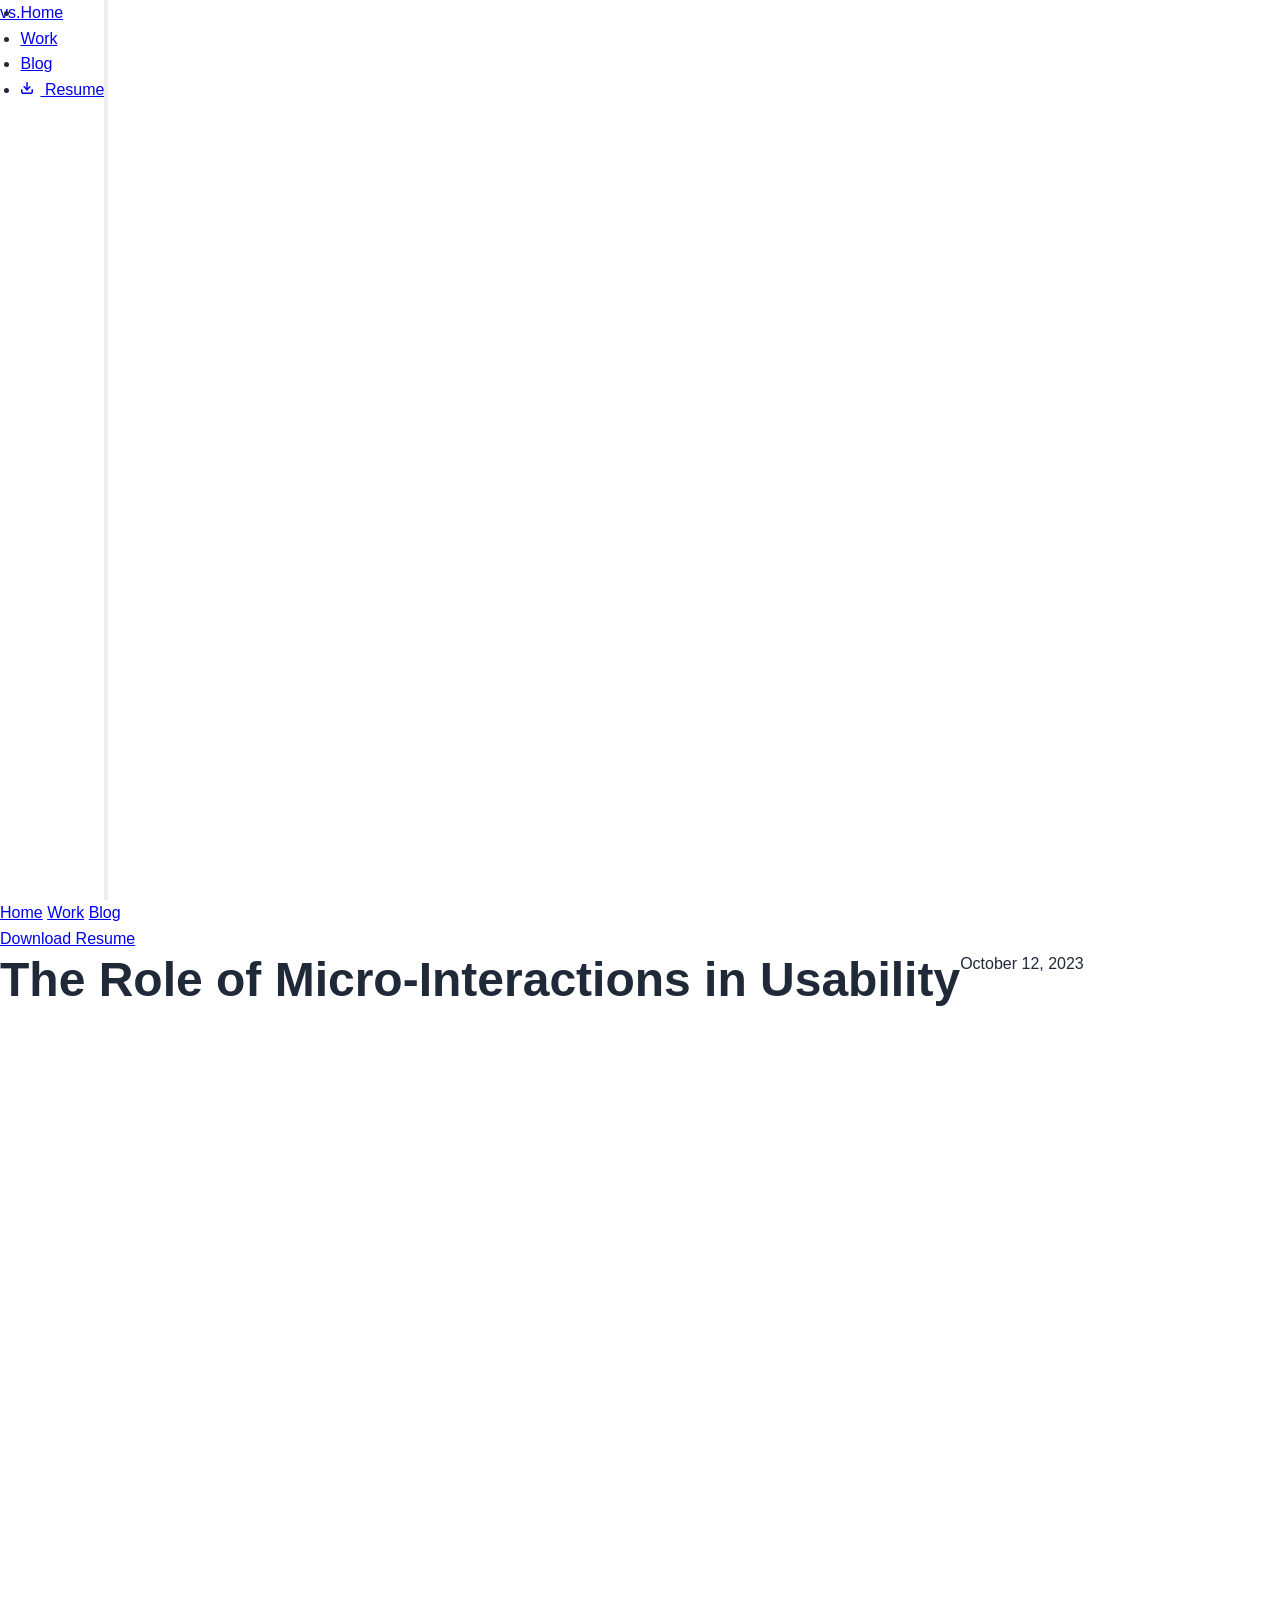
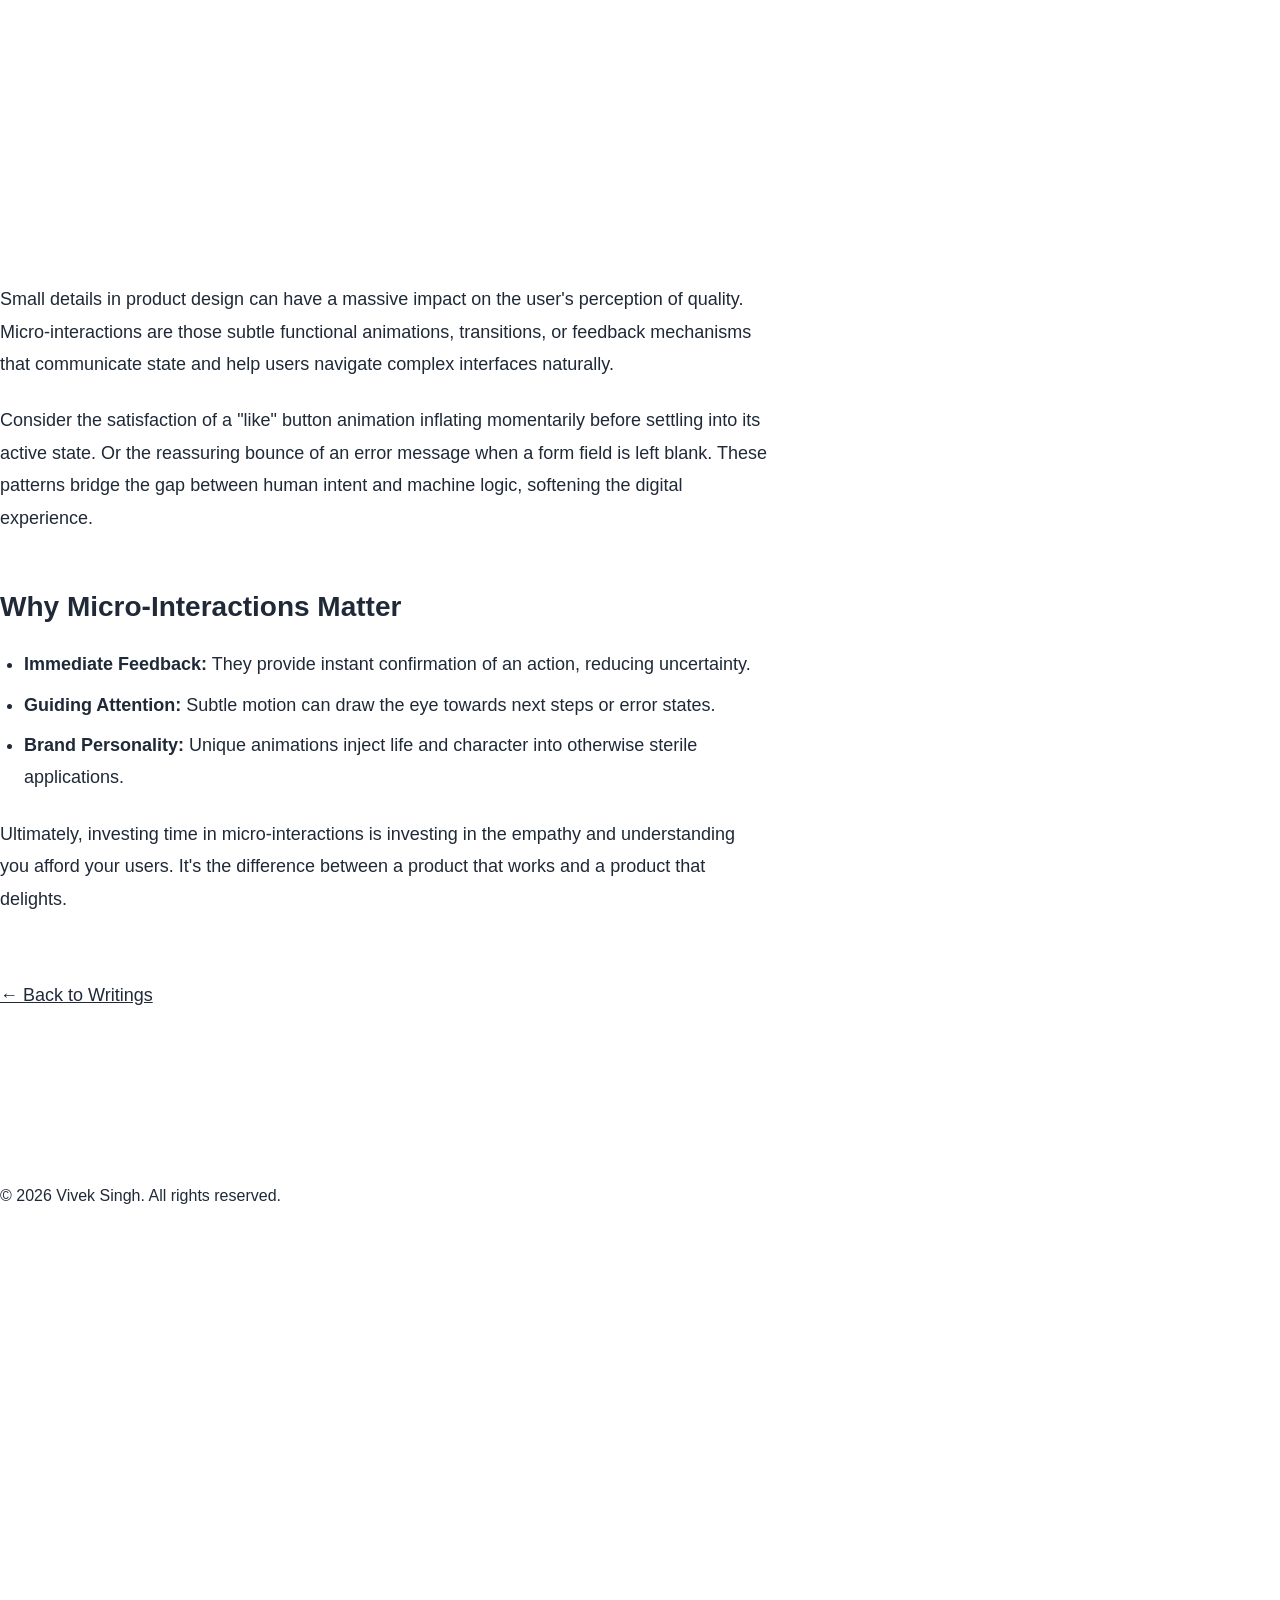
==== blog-1.html @ 64cba552 "Add files via upload" ====
<!DOCTYPE html>
<html lang="en">

<head>
    <meta charset="UTF-8" />
    <meta name="viewport" content="width=device-width, initial-scale=1.0" />
    <title>The Role of Micro-Interactions in Usability — Vivek Singh</title>
    <meta name="description" content="Small details in product design can have a massive impact." />

    <!-- Google Fonts -->
    <link rel="preconnect" href="https://fonts.googleapis.com" />
    <link rel="preconnect" href="https://fonts.gstatic.com" crossorigin />
    <link
        href="https://fonts.googleapis.com/css2?family=Inter:wght@400;500;600;700&family=Playfair+Display:wght@600;700&display=swap"
        rel="stylesheet" />

    <link rel="stylesheet" href="css/style.css" />
</head>

<body>

    <!-- ====================================================================
       NAVIGATION
  ===================================================================== -->
    <nav class="nav" id="main-nav">
        <div class="container nav__inner">
            <a href="index.html" class="nav__logo">vs.</a>
            <ul class="nav__links">
                <li><a href="index.html" class="nav__link">Home</a></li>
                <li><a href="work.html" class="nav__link">Work</a></li>
                <li><a href="blog.html" class="nav__link active">Blog</a></li>
                <li>
                    <a href="Vivek_Singh_Resume.pdf" download="Vivek_Singh_Resume.pdf" class="btn-primary nav__resume">
                        <svg xmlns="http://www.w3.org/2000/svg" width="14" height="14" viewBox="0 0 24 24" fill="none"
                            stroke="currentColor" stroke-width="2.5" stroke-linecap="round" stroke-linejoin="round"
                            style="margin-right: 6px;">
                            <path d="M21 15v4a2 2 0 0 1-2 2H5a2 2 0 0 1-2-2v-4" />
                            <polyline points="7 10 12 15 17 10" />
                            <line x1="12" y1="15" x2="12" y2="3" />
                        </svg>
                        Resume
                    </a>
                </li>
            </ul>

            <!-- Hamburger -->
            <button class="nav__hamburger" id="nav-hamburger">
                <span class="nav__hamburger-bar"></span>
                <span class="nav__hamburger-bar"></span>
                <span class="nav__hamburger-bar"></span>
            </button>
        </div>

        <!-- Mobile menu -->
        <div class="nav__mobile-menu" id="nav-mobile-menu">
            <a href="index.html" class="nav__mobile-link">Home</a>
            <a href="work.html" class="nav__mobile-link">Work</a>
            <a href="blog.html" class="nav__mobile-link">Blog</a>
            <div class="nav__mobile-resume">
                <a href="Vivek_Singh_Resume.pdf" download="Vivek_Singh_Resume.pdf" class="btn-primary nav__mobile-link"
                    style="justify-content:center;">
                    Download Resume
                </a>
            </div>
        </div>
    </nav>

    <!-- ====================================================================
       PAGE HEADER
  ===================================================================== -->
    <section class="section" style="padding-top: calc(var(--nav-height) + 10rem); padding-bottom: 2rem;">
        <div class="container">
            <h1 class="hero__name" style="font-size: 3rem; text-align: left; margin-bottom: 1rem; line-height: 1.2;">The
                Role of Micro-Interactions in Usability</h1>
            <p class="hero__tagline" style="text-align: left;">October 12, 2023</p>
        </div>
    </section>

    <!-- ====================================================================
       CONTENT
  ===================================================================== -->
    <section class="section" style="padding-top: 0;">
        <div class="container">
            <div style="max-width: 768px; color: var(--color-text-secondary); line-height: 1.8; font-size: 1.125rem;">
                <p style="margin-bottom: 1.5rem;">Small details in product design can have a massive impact on the
                    user's perception of quality. Micro-interactions are those subtle functional animations,
                    transitions, or feedback mechanisms that communicate state and help users navigate complex
                    interfaces naturally.</p>
                <p style="margin-bottom: 1.5rem;">Consider the satisfaction of a "like" button animation inflating
                    momentarily before settling into its active state. Or the reassuring bounce of an error message when
                    a form field is left blank. These patterns bridge the gap between human intent and machine logic,
                    softening the digital experience.</p>
                <h3
                    style="font-family: var(--font-serif); font-size: 1.75rem; color: var(--color-text-primary); margin-top: 3rem; margin-bottom: 1rem;">
                    Why Micro-Interactions Matter</h3>
                <ul style="list-style-type: disc; margin-left: 1.5rem; margin-bottom: 1.5rem;">
                    <li style="margin-bottom: 0.5rem;"><strong>Immediate Feedback:</strong> They provide instant
                        confirmation of an action, reducing uncertainty.</li>
                    <li style="margin-bottom: 0.5rem;"><strong>Guiding Attention:</strong> Subtle motion can draw the
                        eye towards next steps or error states.</li>
                    <li style="margin-bottom: 0.5rem;"><strong>Brand Personality:</strong> Unique animations inject life
                        and character into otherwise sterile applications.</li>
                </ul>
                <p>Ultimately, investing time in micro-interactions is investing in the empathy and understanding you
                    afford your users. It's the difference between a product that works and a product that delights.</p>
                <div style="margin-top: 4rem;">
                    <a href="blog.html" style="color: var(--color-accent); font-weight: 500;">&larr; Back to
                        Writings</a>
                </div>
            </div>
        </div>
    </section>

    <!-- ====================================================================
       FOOTER
  ===================================================================== -->
    <footer class="footer">
        <div class="container" style="text-align: center;">
            &copy; 2026 Vivek Singh. All rights reserved.
        </div>
    </footer>

    <script src="js/main.js"></script>
</body>

</html>
---- css/style.css ----
/* ============================================
   1. CSS RESET & BASE STYLES
   ============================================ */
* {
    margin: 0;
    padding: 0;
    box-sizing: border-box;
}

/* ============================================
   2. CSS VARIABLES
   ============================================ */
:root {
    --primary-blue: #126FCC;
    --bg-main: #E3E3E3;
    --bg-card: #FFFFFF;
    --text-primary: #1F2937;
    --text-secondary: #4B5563;
    --border-color: #126FCC;
    --shadow: rgba(0, 0, 0, 0.1);
    --shadow-hover: rgba(0, 0, 0, 0.15);
}

/* Dark Mode Variables */
html.dark-mode body {
    --primary-blue: #3B82F6;
    --bg-main: #111827;
    --bg-card: #1F2937;
    --text-primary: #F9FAFB;
    --text-secondary: #D1D5DB;
    --border-color: #3B82F6;
    --shadow: rgba(0, 0, 0, 0.3);
    --shadow-hover: rgba(0, 0, 0, 0.5);
}

/* ============================================
   3. BODY & CONTAINER
   ============================================ */
body {
    font-family: -apple-system, BlinkMacSystemFont, 'Segoe UI', Roboto, 'Helvetica Neue', Arial, sans-serif;
    line-height: 1.6;
    color: var(--text-primary);
    transition: background-color 0.3s ease, color 0.3s ease;
    overflow-x: hidden;
}

.container {
    display: flex;
    min-height: 100vh;
    width: 100%;
    overflow-x: hidden;
}

/* ============================================
   4. ANIMATIONS
   ============================================ */
@keyframes fadeInUp {
    from {
        opacity: 0;
        transform: translateY(30px);
    }

    to {
        opacity: 1;
        transform: translateY(0);
    }
}

@keyframes fadeIn {
    from {
        opacity: 0;
    }

    to {
        opacity: 1;
    }
}

@keyframes slideInLeft {
    from {
        opacity: 0;
        transform: translateX(-30px);
    }

    to {
        opacity: 1;
        transform: translateX(0);
    }
}

.animate-on-scroll {
    opacity: 0;
    animation: fadeInUp 0.6s ease-out forwards;
}

.animate-delay-1 {
    animation-delay: 0.1s;
}

.animate-delay-2 {
    animation-delay: 0.2s;
}

.animate-delay-3 {
    animation-delay: 0.3s;
}

.animate-delay-4 {
    animation-delay: 0.4s;
}

.animate-delay-5 {
    animation-delay: 0.5s;
}


/* ============================================
   5. SIDEBAR
   ============================================ */
.sidebar {
    width: 320px;
    background: var(--primary-blue);
    color: white;
    padding: 40px 30px;
    position: fixed;
    height: 100vh;
    overflow-y: auto;
    overflow-x: hidden;
    display: flex;
    flex-direction: column;
    align-items: center;
    transition: background-color 0.3s ease;
}

/* Custom scrollbar for sidebar */
.sidebar::-webkit-scrollbar {
    width: 8px;
}

.sidebar::-webkit-scrollbar-track {
    background: rgba(255, 255, 255, 0.1);
}

.sidebar::-webkit-scrollbar-thumb {
    background: rgba(255, 255, 255, 0.3);
    border-radius: 4px;
}

.sidebar::-webkit-scrollbar-thumb:hover {
    background: rgba(255, 255, 255, 0.5);
}


.sidebar h1 {
    font-size: 32px;
    margin-bottom: 5px;
    text-align: center;
    font-weight: 700;
    flex-shrink: 0;
}

.sidebar .tagline {
    text-align: center;
    font-size: 15px;
    opacity: 0.95;
    margin-bottom: 30px;
    background: rgba(255, 255, 255, 0.2);
    padding: 8px 16px;
    border-radius: 20px;
    font-weight: 500;
    flex-shrink: 0;
}

.profile-photo {
    width: 100%;
    max-width: 270px;
    min-height: 270px;
    height: auto;
    border-radius: 4px;
    margin-bottom: 25px;
    box-shadow: 0 8px 16px rgba(0, 0, 0, 0.2);
    overflow: hidden;
    background: transparent;
    flex-shrink: 0;
    transition: transform 0.3s ease, box-shadow 0.3s ease;
    cursor: pointer;
}

.profile-photo:hover {
    transform: translateY(-5px);
    box-shadow: 0 12px 24px rgba(0, 0, 0, 0.3);
}

.profile-photo img {
    width: 100%;
    height: 100%;
    display: block;
    object-fit: cover;
    background: transparent;
}

.profile-one-liner {
    margin-top: -10px;
    margin-bottom: 18px;
    text-align: center;
    font-size: 14px;
    line-height: 1.5;
    opacity: 0.95;
    padding: 0 10px;
}




.social-icons {
    display: flex;
    gap: 15px;
    margin-bottom: 30px;
    flex-shrink: 0;
}

.social-icon {
    width: 40px;
    height: 40px;
    background: rgba(255, 255, 255, 0.2);
    border-radius: 50%;
    display: flex;
    align-items: center;
    justify-content: center;
    color: white;
    text-decoration: none;
    font-size: 18px;
    transition: all 0.3s ease;
    border: 2px solid transparent;
}

.social-icon:hover {
    background: white;
    color: #7dd3fc;
    border-color: white;
    transform: translateY(-3px);
}

.about-section {
    margin-bottom: 30px;
    text-align: center;
}

.about-section h2 {
    font-size: 18px;
    margin-bottom: 12px;
    border-bottom: 2px solid rgba(255, 255, 255, 0.3);
    padding-bottom: 8px;
    display: inline-block;
}

.about-section p {
    font-size: 14px;
    line-height: 1.7;
    opacity: 0.95;
}

.sidebar-copyright {
    text-align: center;
    font-size: 11px;
    color: rgba(255, 255, 255, 0.6);
    margin-top: auto;
    padding: 20px 0 0 0;
    flex-shrink: 0;
}

.download-cv-btn {
    display: inline-flex;
    align-items: center;
    justify-content: center;
    gap: 6px;
    background: var(--primary-blue);
    color: white;
    padding: 8px 16px;
    border-radius: 6px;
    text-decoration: none;
    font-weight: 600;
    font-size: 13px;
    transition: all 0.3s ease;
    box-shadow: 0 2px 6px var(--shadow);
}

.download-cv-btn:hover {
    background: #55A0EB;
    transform: translateY(-1px);
    box-shadow: 0 3px 8px var(--shadow-hover);
}

.portfolio-btn {
    display: flex;
    align-items: center;
    justify-content: center;
    background: white;
    color: #126FCC;
    padding: 8px 16px;
    border-radius: 6px;
    text-decoration: none;
    font-weight: 600;
    font-size: 12px;
    box-shadow: 0 2px 8px rgba(0, 0, 0, 0.15);
    transition: all 0.3s ease;
    flex: 1;
    white-space: nowrap;
    line-height: 1;
}

.portfolio-btn:hover {
    transform: translateY(-2px);
    box-shadow: 0 4px 12px rgba(0, 0, 0, 0.25);
}

.secondary-btn {
    display: flex;
    align-items: center;
    justify-content: center;
    background: transparent;
    color: white;
    padding: 8px 16px;
    border-radius: 6px;
    text-decoration: none;
    font-weight: 600;
    font-size: 12px;
    border: 1.5px solid rgba(255, 255, 255, 0.4);
    transition: all 0.3s ease;
    flex: 1;
    white-space: nowrap;
    line-height: 1;
}

.secondary-btn:hover {
    background: rgba(255, 255, 255, 0.1);
    border-color: rgba(255, 255, 255, 0.6);
    transform: translateY(-2px);
}

.cta-buttons {
    display: flex;
    flex-direction: row;
    gap: 10px;
    width: 100%;
    margin-top: 10px;
    margin-bottom: 35px;
    flex-shrink: 0;
}

.download-icon {
    font-size: 16px;
}

/* ============================================
   6. THEME TOGGLE
   ============================================ */
.theme-toggle {
    position: absolute;
    top: 15px;
    right: 15px;
    width: 36px;
    height: 36px;
    background: rgba(255, 255, 255, 0.2);
    border: 2px solid rgba(255, 255, 255, 0.3);
    border-radius: 50%;
    cursor: pointer;
    display: flex;
    align-items: center;
    justify-content: center;
    box-shadow: 0 2px 8px rgba(0, 0, 0, 0.2);
    transition: all 0.3s ease;
    z-index: 1000;
}

.theme-toggle:hover {
    transform: scale(1.1) rotate(20deg);
    background: rgba(255, 255, 255, 0.3);
    box-shadow: 0 4px 12px rgba(0, 0, 0, 0.3);
}

.theme-toggle svg {
    width: 18px;
    height: 18px;
    fill: black;
    transition: fill 0.3s ease;
}

.theme-toggle .sun-icon {
    display: none;
}

.theme-toggle .moon-icon {
    display: block;
}

html.dark-mode body .theme-toggle .sun-icon {
    display: block;
}

html.dark-mode body .theme-toggle .moon-icon {
    display: none;
}

/* ============================================
   7. TOP NAVIGATION
   ============================================ */
.top-nav {
    position: fixed;
    top: 0;
    left: 0px;
    /* Full width by default */
    right: 0;
    height: 50px;
    background: var(--bg-card);
    box-shadow: 0 1px 4px var(--shadow);
    display: flex;
    align-items: center;
    justify-content: space-between;
    /* logo + links */
    padding: 0 60px;
    z-index: 100;
    transition: background-color 0.3s ease, box-shadow 0.3s ease;
}

/* Top nav adjustment for pages with sidebar (index.html only) */
body:has(.sidebar) .top-nav {
    left: 320px;
    justify-content: flex-end;
}

.top-nav-links {
    display: flex;
    gap: 25px;
    align-items: center;
}

.top-nav-link {
    color: var(--text-secondary);
    text-decoration: none;
    font-weight: 600;
    font-size: 13px;
    transition: color 0.3s ease;
    position: relative;
}

.top-nav-link:hover {
    color: var(--primary-blue);
}

.top-nav-link::after {
    content: '';
    position: absolute;
    bottom: -5px;
    left: 0;
    width: 0;
    height: 2px;
    background: var(--primary-blue);
    transition: width 0.3s ease;
}

.top-nav-link:hover::after {
    width: 100%;
}

.top-nav-link.active {
    color: var(--primary-blue);
}

.top-nav-link.active::after {
    width: 100%;
}

/* Top Nav Logo (for pages without sidebar) */
.top-nav-logo {
    font-size: 18px;
    font-weight: 700;
    color: var(--text-primary);
    text-decoration: none;
    transition: color 0.3s ease;
    order: -1;
    /* Ensure logo is first */
    display: flex;
    align-items: center;
    height: 100%;
}

.top-nav-logo:hover {
    color: var(--primary-blue);
}

/* ============================================
   8. HAMBURGER MENU
   ============================================ */
.hamburger-menu {
    display: none;
    flex-direction: column;
    gap: 5px;
    background: transparent;
    border: none;
    cursor: pointer;
    padding: 8px;
    z-index: 101;
}

.hamburger-menu span {
    width: 24px;
    height: 2px;
    background: var(--text-primary);
    transition: all 0.3s ease;
    border-radius: 2px;
}

.hamburger-menu.active span:nth-child(1) {
    transform: rotate(45deg) translate(7px, 7px);
}

.hamburger-menu.active span:nth-child(2) {
    opacity: 0;
}

.hamburger-menu.active span:nth-child(3) {
    transform: rotate(-45deg) translate(7px, -7px);
}

/* Theme Toggle Mobile - Hidden on Desktop, shown in mobile menu */
.theme-toggle-mobile {
    display: none;
}

/* ============================================
   9. MAIN CONTENT
   ============================================ */
.main-content {
    margin-left: 0;
    /* Default: no sidebar */
    flex: 1;
    padding: 50px 60px;
    padding-top: 100px;
    /* Account for top nav */
    background: var(--bg-main);
    transition: background-color 0.3s ease;
    width: 100%;
    max-width: 100%;
}

/* Override for pages with sidebar (index.html) */
body:has(.sidebar) .main-content {
    margin-left: 320px;
    width: calc(100% - 320px);
}

/* ============================================
   10. RESUME SECTION (index.html specific)
   ============================================ */
.resume-section {
    background: var(--bg-card);
    padding: 40px 50px;
    border-radius: 8px;
    box-shadow: 0 2px 8px var(--shadow);
    max-width: 900px;
    width: 100%;
    margin: 0 auto 30px auto;
    /* Center and full width */
    transition: background-color 0.3s ease, box-shadow 0.3s ease;
}

.section-title {
    font-size: 22px;
    font-weight: 700;
    margin-top: 35px;
    margin-bottom: 20px;
    padding-bottom: 10px;
    border-bottom: 3px solid var(--border-color);
    color: var(--text-primary);
    transition: color 0.3s ease, border-color 0.3s ease;
}

.section-title:first-child {
    margin-top: 0;
}

.resume-item {
    margin-bottom: 25px;
    transition: transform 0.2s ease;
}

.resume-item:hover {
    transform: translateX(5px);
}

.resume-item-header {
    display: flex;
    justify-content: space-between;
    align-items: baseline;
    margin-bottom: 5px;
}

.resume-item-title {
    font-weight: 700;
    font-size: 16px;
    color: var(--text-primary);
    transition: color 0.3s ease;
}

.resume-item-date {
    font-size: 13px;
    color: var(--text-secondary);
    font-style: italic;
    transition: color 0.3s ease;
}

.resume-item-subtitle {
    font-size: 14px;
    color: var(--text-secondary);
    margin-bottom: 8px;
    transition: color 0.3s ease;
}

.resume-item ul {
    margin-left: 20px;
    margin-top: 8px;
}

.resume-item li {
    font-size: 14px;
    color: var(--text-secondary);
    margin-bottom: 6px;
    line-height: 1.6;
    transition: color 0.3s ease;
}

.skills-grid {
    display: grid;
    gap: 12px;
}

.skill-item {
    font-size: 14px;
    color: var(--text-secondary);
    padding: 8px;
    border-radius: 4px;
    transition: all 0.3s ease;
}

.skill-item:hover {
    background: var(--bg-main);
    transform: translateX(5px);
}

.skill-item strong {
    color: var(--text-primary);
    font-weight: 600;
    transition: color 0.3s ease;
}

/* ============================================
   11. BLOG SECTION (blog.html, featured-work.html)
   ============================================ */
/* Blog Header */
.blog-header {
    margin-bottom: 40px;
}

.blog-header h1 {
    font-size: 36px;
    font-weight: 700;
    color: var(--text-primary);
    margin-bottom: 10px;
    transition: color 0.3s ease;
}

.blog-header p {
    font-size: 18px;
    color: var(--text-secondary);
    transition: color 0.3s ease;
}

/* Blog Grid */
.blog-grid {
    display: grid;
    grid-template-columns: repeat(auto-fill, minmax(320px, 1fr));
    gap: 30px;
    max-width: 1200px;
}

/* Blog Card */
.blog-card {
    background: var(--bg-card);
    border-radius: 12px;
    overflow: hidden;
    box-shadow: 0 2px 8px var(--shadow);
    transition: all 0.3s ease;
    text-decoration: none;
    color: inherit;
    display: flex;
    flex-direction: column;
}

.blog-card:hover {
    transform: translateY(-5px);
    box-shadow: 0 8px 20px var(--shadow-hover);
}

.blog-card-image {
    width: 100%;
    height: 300px;
    background: linear-gradient(135deg, var(--primary-blue), #55A0EB);
    display: flex;
    align-items: center;
    justify-content: center;
    font-size: 60px;
    position: relative;
    overflow: hidden;
}

.blog-card-image img {
    width: 100%;
    height: 100%;
    object-fit: cover;
}

.blog-card-content {
    padding: 25px;
    flex: 1;
    display: flex;
    flex-direction: column;
}

.blog-card-meta {
    display: flex;
    gap: 15px;
    margin-bottom: 12px;
    font-size: 13px;
    color: var(--text-secondary);
    transition: color 0.3s ease;
}

.blog-card-meta span {
    display: flex;
    align-items: center;
    gap: 5px;
}

.blog-card-title {
    font-size: 22px;
    font-weight: 700;
    color: var(--text-primary);
    margin-bottom: 12px;
    line-height: 1.3;
    transition: color 0.3s ease;
}

.blog-card-excerpt {
    font-size: 15px;
    color: var(--text-secondary);
    line-height: 1.6;
    margin-bottom: 20px;
    flex: 1;
    transition: color 0.3s ease;
}

.blog-card-footer {
    display: flex;
    justify-content: space-between;
    align-items: center;
}

.blog-card-footer .blog-card-meta {
    margin-bottom: 0;
}

.blog-card-tags {
    display: flex;
    gap: 8px;
    flex-wrap: wrap;
}

.blog-tag {
    background: rgba(18, 111, 204, 0.1);
    color: var(--primary-blue);
    padding: 4px 12px;
    border-radius: 12px;
    font-size: 12px;
    font-weight: 600;
    transition: all 0.3s ease;
}

html.dark-mode body .blog-tag {
    background: rgba(59, 130, 246, 0.2);
}

.read-more {
    color: var(--primary-blue);
    font-weight: 600;
    font-size: 14px;
    display: flex;
    align-items: center;
    gap: 5px;
    transition: gap 0.3s ease;
}

.read-more:hover {
    gap: 8px;
}

/* ============================================
   12. ARTICLE & PROJECT PAGES (project-1.html, blog-post-1.html)
   ============================================ */

/* Back Button */
.back-button {
    display: inline-flex;
    align-items: center;
    gap: 8px;
    color: var(--text-secondary);
    text-decoration: none;
    font-size: 15px;
    margin-bottom: 30px;
    transition: all 0.3s ease;
}

.back-button:hover {
    color: var(--primary-blue);
    gap: 12px;
}

/* Article */
.article {
    max-width: 800px;
    background: var(--bg-card);
    padding: 60px;
    border-radius: 12px;
    box-shadow: 0 2px 8px var(--shadow);
    margin: 0 auto;
    transition: background-color 0.3s ease, box-shadow 0.3s ease;
}

.article-header {
    margin-bottom: 40px;
}

.article-meta {
    display: flex;
    gap: 20px;
    margin-bottom: 20px;
    font-size: 14px;
    color: var(--text-secondary);
    transition: color 0.3s ease;
}

.article-meta span {
    display: flex;
    align-items: center;
    gap: 6px;
}

.article-title {
    font-size: 42px;
    font-weight: 700;
    line-height: 1.2;
    color: var(--text-primary);
    margin-bottom: 20px;
    transition: color 0.3s ease;
}

.article-tags {
    display: flex;
    gap: 10px;
    flex-wrap: wrap;
}

.article-tag {
    background: rgba(18, 111, 204, 0.1);
    color: var(--primary-blue);
    padding: 6px 16px;
    border-radius: 16px;
    font-size: 13px;
    font-weight: 600;
    transition: all 0.3s ease;
}

html.dark-mode body .article-tag {
    background: rgba(59, 130, 246, 0.2);
}

/* Article Content */
.article-content {
    font-size: 18px;
    line-height: 1.8;
    color: var(--text-primary);
    transition: color 0.3s ease;
}

.article-content h2 {
    font-size: 32px;
    font-weight: 700;
    margin-top: 40px;
    margin-bottom: 20px;
    color: var(--text-primary);
    transition: color 0.3s ease;
}

.article-content h3 {
    font-size: 24px;
    font-weight: 600;
    margin-top: 30px;
    margin-bottom: 15px;
    color: var(--text-primary);
    transition: color 0.3s ease;
}

.article-content p {
    margin-bottom: 20px;
    color: var(--text-secondary);
    transition: color 0.3s ease;
}

.article-content ul,
.article-content ol {
    margin-bottom: 20px;
    margin-left: 30px;
    color: var(--text-secondary);
    transition: color 0.3s ease;
}

.article-content li {
    margin-bottom: 10px;
}

.article-content blockquote {
    border-left: 4px solid var(--primary-blue);
    padding-left: 24px;
    margin: 30px 0;
    font-style: italic;
    color: var(--text-secondary);
    transition: color 0.3s ease, border-color 0.3s ease;
}

.article-content code {
    background: rgba(18, 111, 204, 0.1);
    padding: 3px 8px;
    border-radius: 4px;
    font-family: 'Courier New', monospace;
    font-size: 16px;
    color: var(--primary-blue);
}

html.dark-mode body .article-content code {
    background: rgba(59, 130, 246, 0.2);
}

.article-content pre {
    background: var(--bg-main);
    padding: 20px;
    border-radius: 8px;
    overflow-x: auto;
    margin: 30px 0;
    transition: background-color 0.3s ease;
}

.article-content pre code {
    background: none;
    padding: 0;
}

.article-content img {
    max-width: 100%;
    height: auto;
    border-radius: 8px;
    margin: 30px 0;
}

.article-content strong {
    font-weight: 700;
    color: var(--text-primary);
}

/* ============================================
   13. IMAGE CAROUSEL (project-1.html)
   ============================================ */
/* Image Carousel */
.project-carousel {
    position: relative;
    width: 100%;
    max-width: 900px;
    margin: 0 auto 40px;
    overflow: hidden;
    border-radius: 12px;
    background: transparent;
    /* remove grey */
}


.carousel-container {
    position: relative;
    width: 100%;
    padding-top: 56.25%;
    /* 16:9 aspect ratio */
    overflow: hidden;
}

.carousel-track {
    position: absolute;
    top: 0;
    left: 0;
    width: 100%;
    height: 100%;
    display: flex;
    transition: transform 0.5s ease;
}

.carousel-slide {
    min-width: 100%;
    height: 100%;
    display: flex;
    align-items: center;
    justify-content: center;
}

.carousel-slide img {
    width: 100%;
    height: 100%;
    object-fit: cover;
}

.carousel-button {
    position: absolute;
    top: 50%;
    transform: translateY(-50%);
    background: rgba(0, 0, 0, 0.5);
    color: white;
    border: none;
    width: 48px;
    height: 48px;
    border-radius: 50%;
    cursor: pointer;
    font-size: 24px;
    display: flex;
    align-items: center;
    justify-content: center;
    transition: all 0.3s ease;
    z-index: 10;
}

.carousel-button:hover {
    background: rgba(0, 0, 0, 0.8);
    transform: translateY(-50%) scale(1.1);
}

.carousel-button.prev {
    left: 20px;
}

.carousel-button.next {
    right: 20px;
}

.carousel-dots {
    position: absolute;
    bottom: 14px;
    left: 50%;
    transform: translateX(-50%);
    display: flex;
    gap: 10px;
    justify-content: center;
    padding: 8px 14px;
    z-index: 20;

    /* optional styling so dots stay visible */
    background: rgba(0, 0, 0, 0.25);
    border-radius: 20px;
    backdrop-filter: blur(6px);
}

.carousel-dot {
    width: 10px;
    height: 10px;
    border-radius: 50%;
    background: var(--text-secondary);
    opacity: 0.3;
    cursor: pointer;
    transition: all 0.3s ease;
    border: none;
    padding: 0;
}

.carousel-dot.active {
    opacity: 1;
    background: var(--primary-blue);
    transform: scale(1.2);
}

.carousel-dot:hover {
    opacity: 0.6;
}

/* ============================================
   14. CONTACT MODAL
   ============================================ */
/* Contact Modal */
.modal {
    display: none;
    position: fixed;
    top: 0;
    left: 0;
    width: 100%;
    height: 100%;
    background: rgba(0, 0, 0, 0.6);
    z-index: 2000;
    align-items: center;
    justify-content: center;
    backdrop-filter: blur(4px);
    opacity: 0;
    transition: opacity 0.3s ease;
}

.modal.active {
    display: flex;
    opacity: 1;
}

.modal-content {
    background: var(--bg-card);
    border-radius: 12px;
    padding: 0;
    max-width: 500px;
    width: 90%;
    max-height: 90vh;
    overflow-y: auto;
    box-shadow: 0 8px 32px rgba(0, 0, 0, 0.3);
    transform: translateY(-20px);
    transition: transform 0.3s ease;
}

.modal.active .modal-content {
    transform: translateY(0);
}

.modal-header {
    display: flex;
    justify-content: space-between;
    align-items: center;
    padding: 24px 30px;
    border-bottom: 1px solid rgba(0, 0, 0, 0.1);
}

html.dark-mode body .modal-header {
    border-bottom-color: rgba(255, 255, 255, 0.1);
}

.modal-header h2 {
    font-size: 24px;
    font-weight: 700;
    color: var(--text-primary);
    margin: 0;
}

.close-btn {
    background: none;
    border: none;
    font-size: 32px;
    color: var(--text-secondary);
    cursor: pointer;
    padding: 0;
    width: 32px;
    height: 32px;
    display: flex;
    align-items: center;
    justify-content: center;
    border-radius: 4px;
    transition: all 0.3s ease;
}

.close-btn:hover {
    background: rgba(0, 0, 0, 0.1);
    color: var(--text-primary);
}

html.dark-mode body .close-btn:hover {
    background: rgba(255, 255, 255, 0.1);
}

.contact-form {
    padding: 30px;
}

.form-group {
    margin-bottom: 20px;
}

.form-group label {
    display: block;
    font-size: 14px;
    font-weight: 600;
    color: var(--text-primary);
    margin-bottom: 8px;
}

.form-group input,
.form-group textarea {
    width: 100%;
    padding: 12px 16px;
    border: 1.5px solid rgba(0, 0, 0, 0.1);
    border-radius: 6px;
    font-size: 14px;
    font-family: inherit;
    color: var(--text-primary);
    background: var(--bg-main);
    transition: all 0.3s ease;
}

html.dark-mode body .form-group input,
html.dark-mode body .form-group textarea {
    border-color: rgba(255, 255, 255, 0.2);
}

.form-group input:focus,
.form-group textarea:focus {
    outline: none;
    border-color: var(--primary-blue);
    box-shadow: 0 0 0 3px rgba(18, 111, 204, 0.1);
}

.form-group textarea {
    resize: vertical;
    min-height: 120px;
}

.submit-btn {
    width: 100%;
    padding: 14px 24px;
    background: var(--primary-blue);
    color: white;
    border: none;
    border-radius: 6px;
    font-size: 15px;
    font-weight: 600;
    cursor: pointer;
    transition: all 0.3s ease;
}

.submit-btn:hover {
    background: #0d5aa8;
    transform: translateY(-2px);
    box-shadow: 0 4px 12px rgba(18, 111, 204, 0.3);
}

.submit-btn:active {
    transform: translateY(0);
}

.form-status {
    margin-top: 16px;
    padding: 12px;
    border-radius: 6px;
    font-size: 14px;
    text-align: center;
    display: none;
}

.form-status.success {
    display: block;
    background: rgba(34, 197, 94, 0.1);
    color: #16a34a;
    border: 1px solid rgba(34, 197, 94, 0.3);
}

.form-status.error {
    display: block;
    background: rgba(239, 68, 68, 0.1);
    color: #dc2626;
    border: 1px solid rgba(239, 68, 68, 0.3);
}

/* ============================================
   15. MOBILE FLOATING BUTTON
   ============================================ */
/* Mobile Floating Button */
.mobile-floating-btn {
    display: none;
    position: fixed;
    bottom: 20px;
    right: 20px;
    width: 56px;
    height: 56px;
    background: rgba(18, 111, 204, 0.2);
    backdrop-filter: blur(10px);
    -webkit-backdrop-filter: blur(10px);
    color: white;
    border: 1.5px solid rgba(255, 255, 255, 0.3);
    border-radius: 50%;
    box-shadow: 0 4px 12px rgba(0, 0, 0, 0.2);
    cursor: pointer;
    z-index: 999;
    transition: all 0.3s ease;
    font-size: 20px;
    font-weight: 600;
}

.mobile-floating-btn:hover {
    transform: scale(1.1);
    background: rgba(18, 111, 204, 0.3);
    box-shadow: 0 6px 16px rgba(0, 0, 0, 0.3);
    border-color: rgba(255, 255, 255, 0.5);
}

.mobile-floating-btn:active {
    transform: scale(0.95);
}

html.dark-mode body .mobile-floating-btn {
    background: rgba(59, 130, 246, 0.2);
    border-color: rgba(255, 255, 255, 0.2);
    box-shadow: 0 4px 12px rgba(0, 0, 0, 0.4);
}

html.dark-mode body .mobile-floating-btn:hover {
    background: rgba(59, 130, 246, 0.3);
    box-shadow: 0 6px 16px rgba(0, 0, 0, 0.5);
    border-color: rgba(255, 255, 255, 0.4);
}

/* ============================================
   16. IMAGE LIGHTBOX (project-1.html)
   ============================================ */
/* Image Lightbox Modal (Mobile Only) */
.image-lightbox {
    display: none;
    position: fixed;
    top: 0;
    left: 0;
    width: 100%;
    height: 100%;
    background: rgba(0, 0, 0, 0.95);
    z-index: 3000;
    align-items: center;
    justify-content: center;
    opacity: 0;
    transition: opacity 0.3s ease;
}

.image-lightbox.active {
    display: flex;
    opacity: 1;
}

.image-lightbox img {
    max-width: 95%;
    max-height: 95%;
    object-fit: contain;
}

/* ============================================
   16. BACK BUTTON
   ============================================ */
.back-button {
    display: inline-flex;
    align-items: center;
    gap: 8px;
    color: var(--primary-blue);
    text-decoration: none;
    font-size: 16px;
    font-weight: 500;
    margin-bottom: 30px;
    transition: all 0.3s ease;
}

.back-button:hover {
    color: #0d5aa7;
    transform: translateX(-4px);
}

/* ============================================
   17. RESPONSIVE STYLES
   ============================================ */

@media (max-width: 768px) {
    .container {
        flex-direction: column;
        /* Stack sidebar above main-content */
    }

    .sidebar {
        width: 100%;
        position: relative;
        height: auto;
        padding: 80px 20px 40px 20px;
        /* Increased top padding for more space from navbar */
        margin: 0;
        /* Full width, no margin */
    }

    .top-nav,
    body:has(.sidebar) .top-nav {
        position: fixed;
        top: 0;
        left: 0 !important;
        right: 0;
        width: 100%;
        height: 50px;
        padding: 0 20px;
        justify-content: space-between;
        /* logo left, hamburger right */
        z-index: 1000;
    }

    .top-nav-logo {
        font-size: 16px;
        z-index: 101;
    }

    .hamburger-menu {
        display: flex;
        position: static;
        margin: 0;
        margin-left: auto;
        z-index: 1001;
    }

    .top-nav-links {
        position: fixed;
        top: 50px;
        right: -100%;
        width: 250px;
        height: calc(100vh - 50px);
        background: var(--bg-card);
        flex-direction: column;
        padding: 30px 20px;
        gap: 20px;
        box-shadow: -2px 0 10px var(--shadow);
        transition: right 0.3s ease;
        z-index: 999;
    }

    .top-nav-links.active {
        right: 0;
    }

    .top-nav-link {
        font-size: 16px;
        padding: 12px 16px;
        border-radius: 6px;
        transition: background 0.3s ease;
    }

    .top-nav-link:hover,
    .top-nav-link.active {
        background: rgba(18, 111, 204, 0.1);
    }

    .top-nav-link::after {
        display: none;
    }

    /* Hide sidebar dark mode toggle on mobile (use menu one instead) */
    .sidebar .theme-toggle {
        display: none;
    }

    /* Show theme toggle in mobile menu */
    .theme-toggle-mobile {
        display: inline-flex;
        align-items: center;
        justify-content: center;
        gap: 10px;
        background: rgba(255, 255, 255, 0.2);
        /* Semi-transparent background like other pages */
        border: 2px solid rgba(255, 255, 255, 0.3);
        /* Subtle border */
        color: var(--text-primary);
        padding: 0;
        border-radius: 50%;
        /* Circular shape */
        cursor: pointer;
        order: -1;
        width: 36px;
        /* Fixed width for circle */
        height: 36px;
        /* Fixed height for circle */
        box-shadow: 0 2px 8px rgba(0, 0, 0, 0.2);
        transition: all 0.3s ease;
    }

    .theme-toggle {
        position: static;
        width: 30px;
        height: 30px;
        margin: 0;
        order: -1;
    }

    .theme-toggle svg {
        width: 14px;
        height: 14px;
    }

    .theme-toggle-mobile svg {
        width: 18px;
        height: 18px;
        fill: var(--text-primary);
    }

    .theme-toggle-mobile .sun-icon {
        display: none;
    }

    .theme-toggle-mobile .moon-icon {
        display: block;
    }

    html.dark-mode body .theme-toggle-mobile .sun-icon {
        display: block;
    }

    html.dark-mode body .theme-toggle-mobile .moon-icon {
        display: none;
    }

    .theme-toggle-mobile:hover {
        background: rgba(18, 111, 204, 0.1);
    }

    .main-content {
        margin-left: 0 !important;
        /* Force no left margin on mobile */
        padding: 20px;
        /* Match navbar padding for consistent alignment */
        padding-top: 20px;
        width: 100% !important;
        /* Force full width */
    }

    /* Resume Section - specific adjustments */
    body:has(.resume-section) .main-content {
        padding: 10px;
        /* Reduce parent padding to bring card closer to edges */
    }

    .resume-section {
        padding: 25px 15px;
        /* Slightly more compact internal padding */
        max-width: none;
        width: 100%;
        /* Take full width of parent (which has small padding) */
        margin: 0;
        /* Remove external margin */
        border-radius: 4px;
        /* User preference */
    }

    .blog-grid {
        grid-template-columns: 1fr;
    }

    .blog-header {
        padding-top: 40px;
        /* More space from navbar */
    }

    .blog-header h1 {
        font-size: 28px;
    }

    .article {
        padding: 30px 25px;
        padding-top: 40px;
        /* More space from navbar */
    }

    .article-title {
        font-size: 32px;
    }

    .article-content {
        font-size: 16px;
    }

    .article-content h2 {
        font-size: 26px;
    }

    .article-content h3 {
        font-size: 20px;
    }

    /* Carousel - mobile optimizations */
    .project-carousel {
        margin: 0 auto 30px auto;
        border-radius: 8px;
        max-width: 90%;
    }

    .carousel-container {
        padding-top: 100%;
        /* Square aspect ratio for mobile */
    }

    .carousel-slide img {
        object-fit: contain;
        background: transparent;
        cursor: pointer;
    }

    /* Hide carousel buttons on mobile (swipe only) */
    .carousel-button {
        display: none;
    }

    /* Smaller carousel dots on mobile */
    .carousel-dots {
        padding: 12px 0;
        gap: 4px;
    }

    .carousel-dot {
        width: 5px;
        height: 5px;
    }

    .carousel-dot.active {
        transform: scale(1.4);
    }

    /* Article meta - smaller on mobile */
    .article-meta {
        gap: 12px;
        font-size: 14px;
    }

    .article-meta span {
        gap: 6px;
    }

    .mobile-floating-btn {
        display: flex;
        align-items: center;
        justify-content: center;
    }

    /* Mobile styles for Article Pages (Blog Post & Project) */
    body:has(.article) {
        background-color: var(--bg-card);
    }

    body:has(.article) .main-content {
        padding: 0;
        /* Remove default padding */
        padding-top: 60px;
        /* Just enough to clear the fixed navbar (50px) + 10px spac */
        background: var(--bg-card);
        /* Ensure white background (light mode) covers everything */
    }

    body:has(.article) .back-button {
        display: inline-flex !important;
        margin: 20px 18px 10px 18px;
        /* Adjust spacing: top, right, bottom, left */
        font-size: 15px;
    }

    body:has(.article) .article {
        padding: 0 18px 40px 18px;
        /* Top: 0 (since back button provides space), Sides: 18px, Bottom: 40px */
        border-radius: 0;
        box-shadow: none;
        background: transparent;
        /* Transparent so it sits on the main-content background */
        margin: 0;
        max-width: 100%;
    }
}
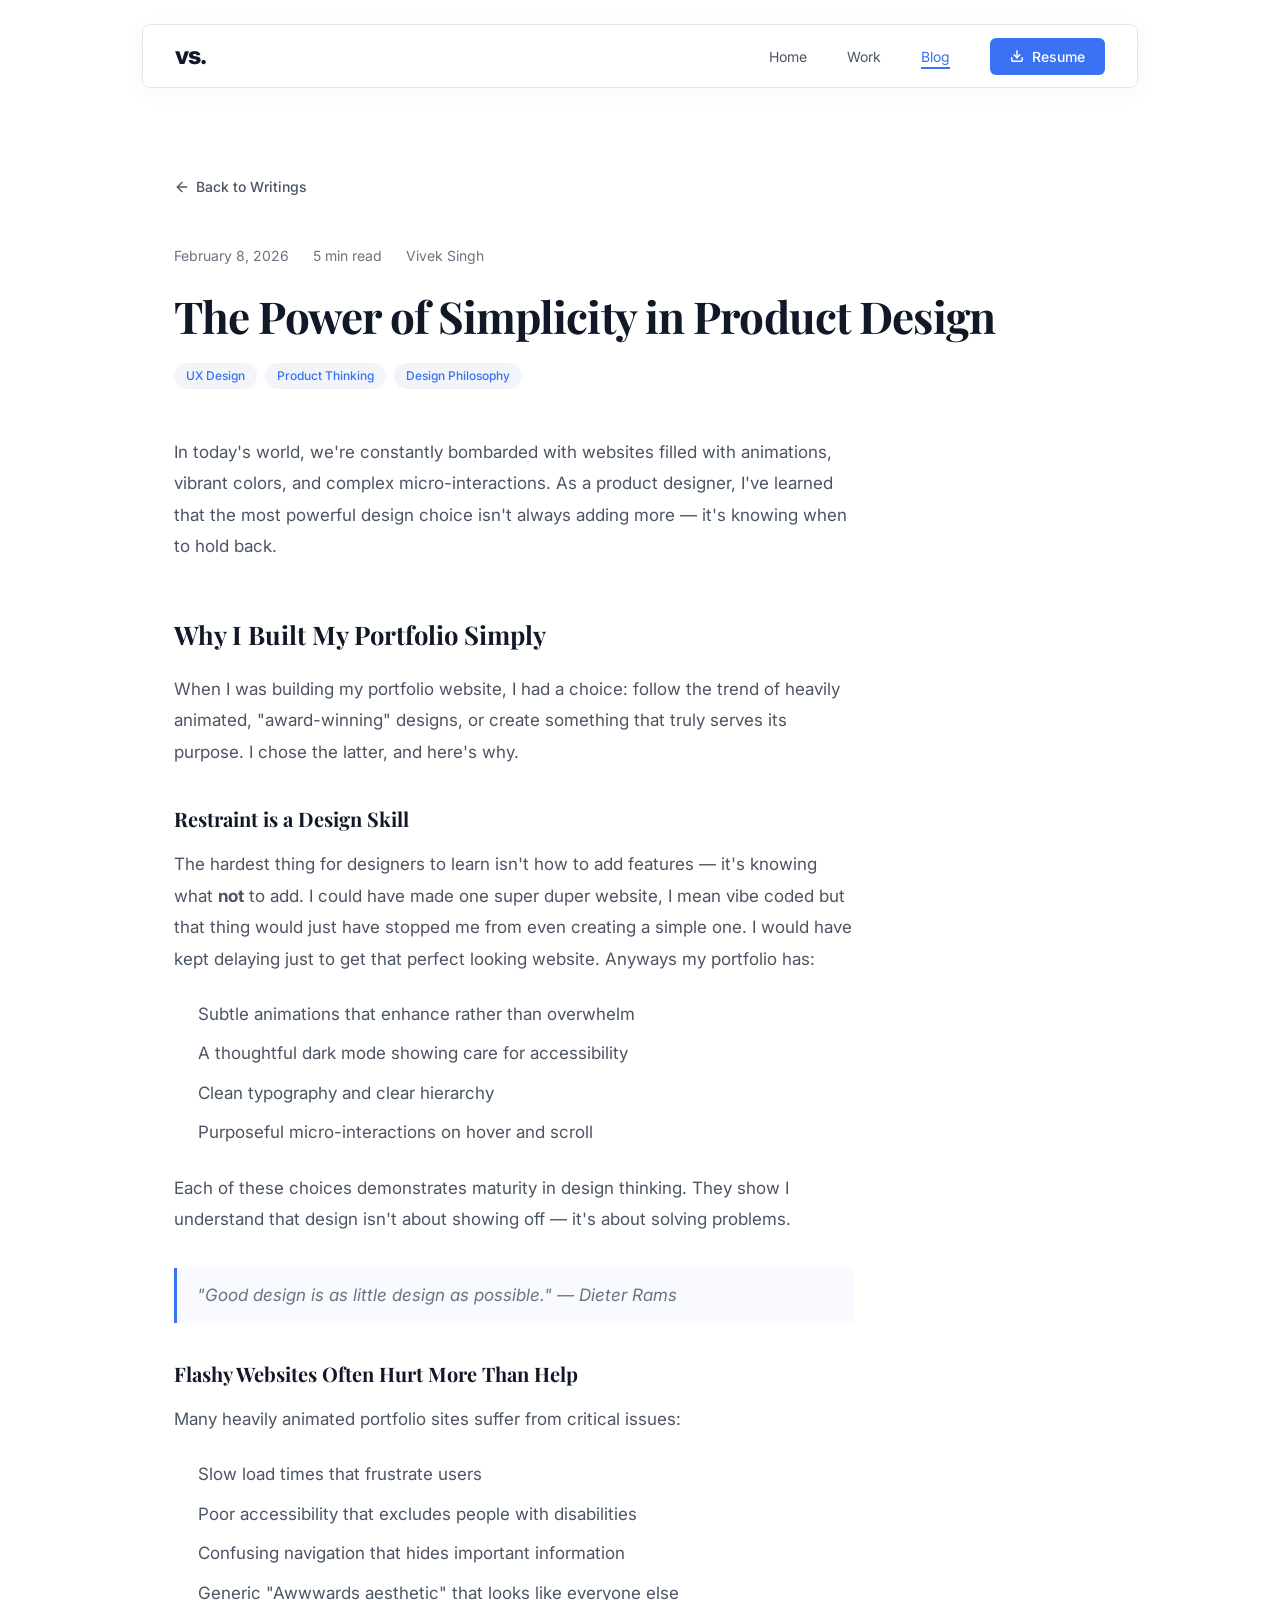
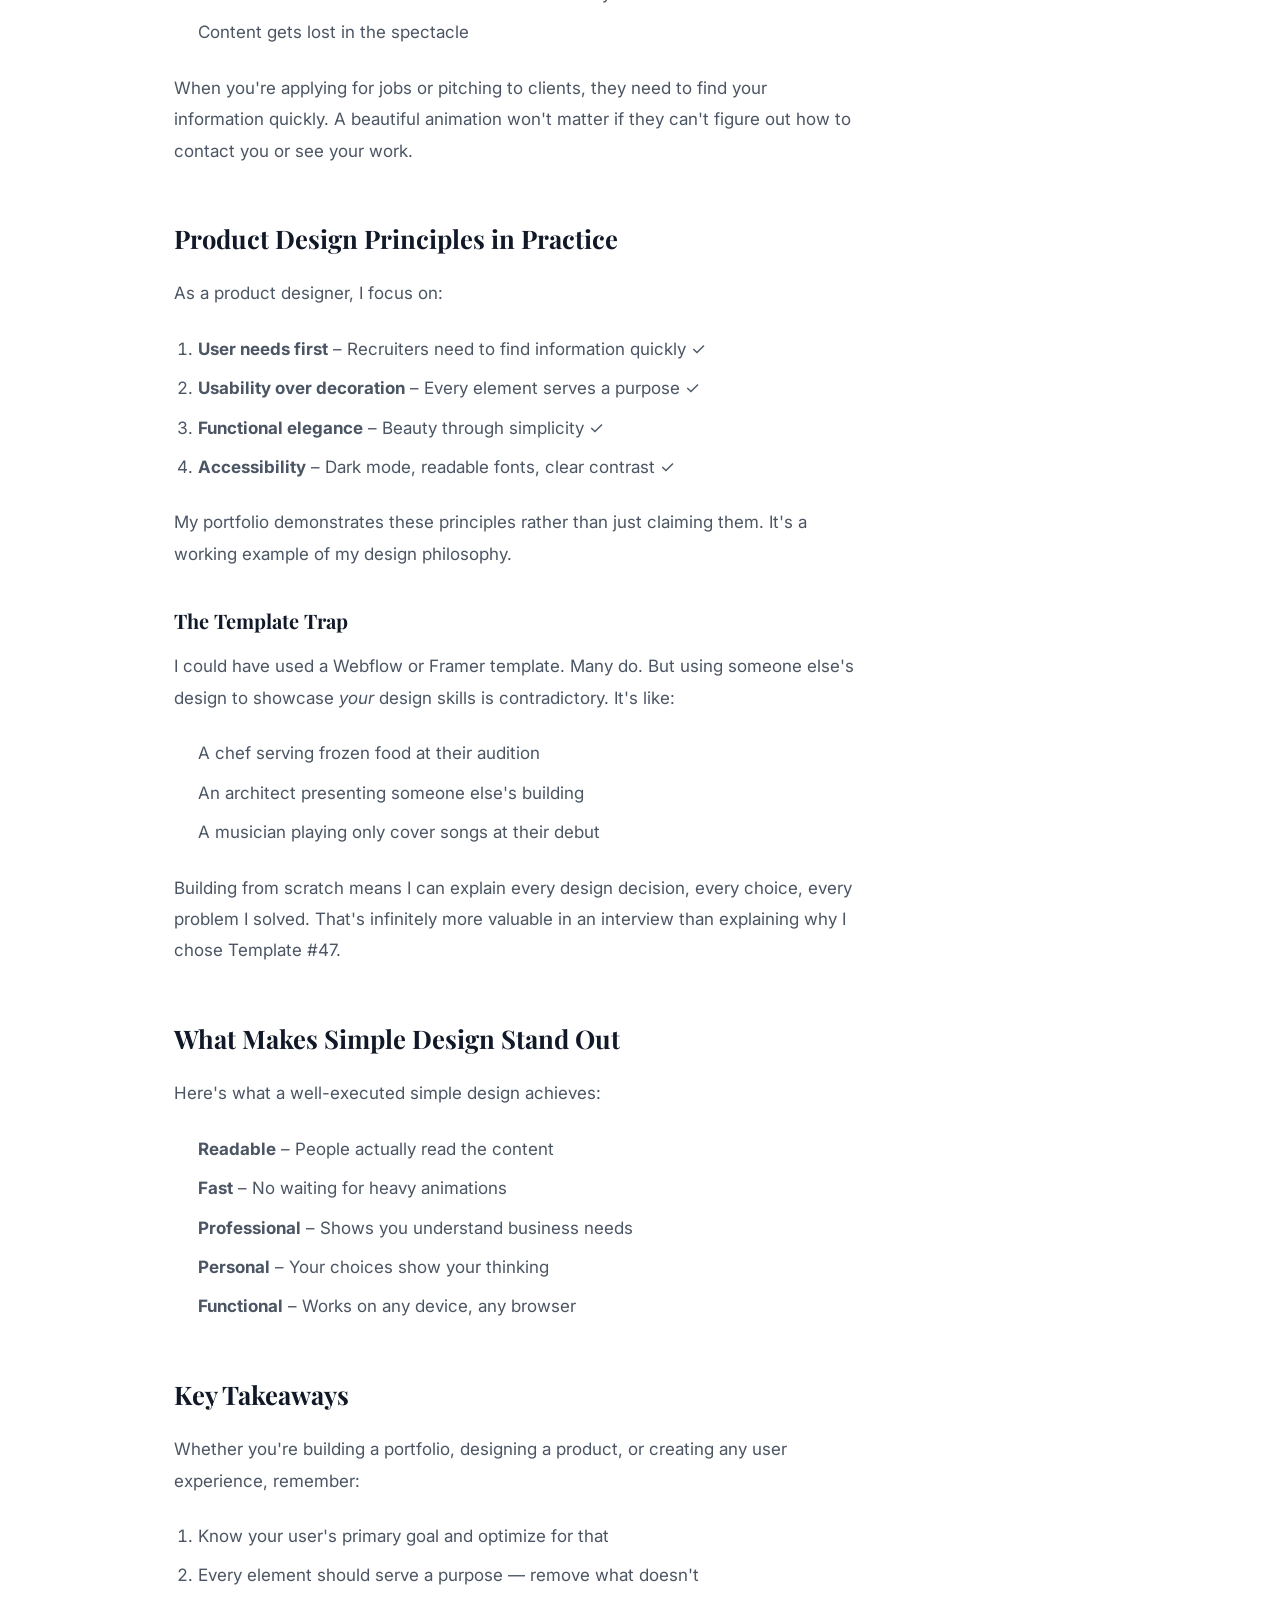
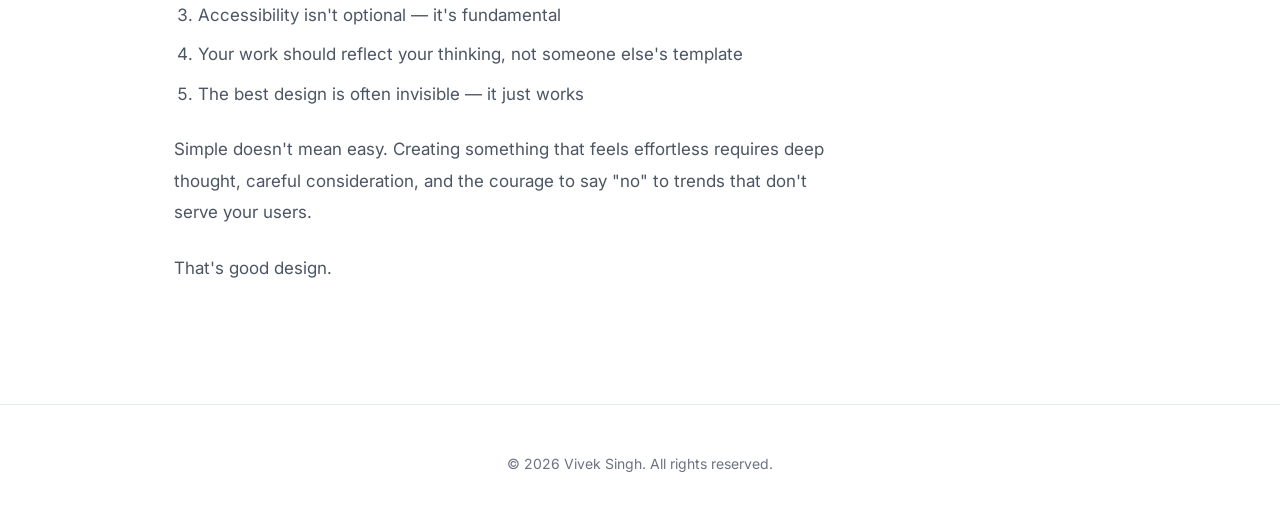
==== commit 5c263af3: "Add files via upload" ====
--- a/blog-1.html
+++ b/blog-1.html
@@ -4,8 +4,8 @@
 <head>
     <meta charset="UTF-8" />
     <meta name="viewport" content="width=device-width, initial-scale=1.0" />
-    <title>The Role of Micro-Interactions in Usability — Vivek Singh</title>
-    <meta name="description" content="Small details in product design can have a massive impact." />
+    <title>The Power of Simplicity in Product Design — Vivek Singh</title>
+    <meta name="description" content="Why restraint is one of the most powerful design skills you can develop." />
 
     <!-- Google Fonts -->
     <link rel="preconnect" href="https://fonts.googleapis.com" />
@@ -15,25 +15,112 @@
         rel="stylesheet" />
 
     <link rel="stylesheet" href="css/style.css" />
+    <style>
+        .post-body {
+            max-width: 680px;
+            color: var(--color-text-secondary);
+            line-height: 1.85;
+            font-size: 1.0625rem;
+        }
+
+        .post-body p {
+            margin-bottom: 1.5rem;
+        }
+
+        .post-body h2 {
+            font-family: var(--font-serif);
+            font-size: 1.6rem;
+            color: var(--color-text-primary);
+            margin-top: 3rem;
+            margin-bottom: 1rem;
+        }
+
+        .post-body h3 {
+            font-family: var(--font-serif);
+            font-size: 1.25rem;
+            color: var(--color-text-primary);
+            margin-top: 2rem;
+            margin-bottom: 0.75rem;
+        }
+
+        .post-body ul,
+        .post-body ol {
+            margin-left: 1.5rem;
+            margin-bottom: 1.5rem;
+        }
+
+        .post-body li {
+            margin-bottom: 0.5rem;
+        }
+
+        .post-body blockquote {
+            border-left: 3px solid var(--color-accent);
+            padding: 0.75rem 1.25rem;
+            margin: 2rem 0;
+            color: var(--color-text-muted);
+            font-style: italic;
+            background: #f8faff;
+            border-radius: 0 4px 4px 0;
+        }
+
+        .post-tags {
+            display: flex;
+            gap: 0.5rem;
+            flex-wrap: wrap;
+            margin-top: 1rem;
+        }
+
+        .post-tag {
+            background: #f1f5fa;
+            color: var(--color-accent);
+            font-size: 0.75rem;
+            font-weight: 500;
+            padding: 0.25rem 0.75rem;
+            border-radius: 999px;
+        }
+
+        .post-meta {
+            display: flex;
+            gap: 1.5rem;
+            font-size: 0.875rem;
+            color: var(--color-text-muted);
+            margin-bottom: 1.5rem;
+            flex-wrap: wrap;
+        }
+
+        .back-link {
+            display: inline-flex;
+            align-items: center;
+            gap: 0.4rem;
+            font-size: 0.875rem;
+            font-weight: 500;
+            color: var(--color-text-secondary);
+            margin-bottom: 3rem;
+            transition: color 0.2s;
+        }
+
+        .back-link:hover {
+            color: var(--color-accent);
+        }
+    </style>
 </head>
 
 <body>
 
-    <!-- ====================================================================
-       NAVIGATION
-  ===================================================================== -->
-    <nav class="nav" id="main-nav">
+    <!-- NAVIGATION -->
+    <nav class="nav" id="main-nav" role="navigation" aria-label="Main navigation">
         <div class="container nav__inner">
-            <a href="index.html" class="nav__logo">vs.</a>
-            <ul class="nav__links">
+            <a href="index.html" class="nav__logo" aria-label="Go to homepage">vs.</a>
+            <ul class="nav__links" role="list">
                 <li><a href="index.html" class="nav__link">Home</a></li>
                 <li><a href="work.html" class="nav__link">Work</a></li>
                 <li><a href="blog.html" class="nav__link active">Blog</a></li>
                 <li>
-                    <a href="Vivek_Singh_Resume.pdf" download="Vivek_Singh_Resume.pdf" class="btn-primary nav__resume">
+                    <a href="Vivek_Singh_Resume.pdf" download="Vivek_Singh_Resume.pdf" class="btn-primary nav__resume"
+                        aria-label="Download resume PDF">
                         <svg xmlns="http://www.w3.org/2000/svg" width="14" height="14" viewBox="0 0 24 24" fill="none"
                             stroke="currentColor" stroke-width="2.5" stroke-linecap="round" stroke-linejoin="round"
-                            style="margin-right: 6px;">
+                            aria-hidden="true">
                             <path d="M21 15v4a2 2 0 0 1-2 2H5a2 2 0 0 1-2-2v-4" />
                             <polyline points="7 10 12 15 17 10" />
                             <line x1="12" y1="15" x2="12" y2="3" />
@@ -42,78 +129,169 @@
                     </a>
                 </li>
             </ul>
-
-            <!-- Hamburger -->
-            <button class="nav__hamburger" id="nav-hamburger">
+            <button class="nav__hamburger" id="nav-hamburger" aria-label="Toggle navigation menu" aria-expanded="false"
+                aria-controls="nav-mobile-menu">
                 <span class="nav__hamburger-bar"></span>
                 <span class="nav__hamburger-bar"></span>
                 <span class="nav__hamburger-bar"></span>
             </button>
         </div>
-
-        <!-- Mobile menu -->
-        <div class="nav__mobile-menu" id="nav-mobile-menu">
-            <a href="index.html" class="nav__mobile-link">Home</a>
-            <a href="work.html" class="nav__mobile-link">Work</a>
-            <a href="blog.html" class="nav__mobile-link">Blog</a>
+        <div class="nav__mobile-menu" id="nav-mobile-menu" role="menu">
+            <a href="index.html" class="nav__mobile-link" role="menuitem">Home</a>
+            <a href="work.html" class="nav__mobile-link" role="menuitem">Work</a>
+            <a href="blog.html" class="nav__mobile-link" role="menuitem">Blog</a>
             <div class="nav__mobile-resume">
                 <a href="Vivek_Singh_Resume.pdf" download="Vivek_Singh_Resume.pdf" class="btn-primary nav__mobile-link"
-                    style="justify-content:center;">
+                    style="justify-content:center;" role="menuitem">
                     Download Resume
                 </a>
             </div>
         </div>
     </nav>
 
-    <!-- ====================================================================
-       PAGE HEADER
-  ===================================================================== -->
-    <section class="section" style="padding-top: calc(var(--nav-height) + 10rem); padding-bottom: 2rem;">
+    <!-- PAGE HEADER -->
+    <section class="section" style="padding-top: calc(var(--nav-height) + 6rem); padding-bottom: 0;">
         <div class="container">
-            <h1 class="hero__name" style="font-size: 3rem; text-align: left; margin-bottom: 1rem; line-height: 1.2;">The
-                Role of Micro-Interactions in Usability</h1>
-            <p class="hero__tagline" style="text-align: left;">October 12, 2023</p>
+            <a href="blog.html" class="back-link">
+                <svg width="16" height="16" viewBox="0 0 24 24" fill="none" stroke="currentColor" stroke-width="2"
+                    stroke-linecap="round" stroke-linejoin="round">
+                    <path d="M19 12H5" />
+                    <path d="m12 19-7-7 7-7" />
+                </svg>
+                Back to Writings
+            </a>
+            <div class="post-meta">
+                <span>February 8, 2026</span>
+                <span>5 min read</span>
+                <span>Vivek Singh</span>
+            </div>
+            <h1 class="hero__name"
+                style="font-size: 2.75rem; text-align: left; margin-bottom: 1.25rem; line-height: 1.2;">The Power of
+                Simplicity in Product Design</h1>
+            <div class="post-tags">
+                <span class="post-tag">UX Design</span>
+                <span class="post-tag">Product Thinking</span>
+                <span class="post-tag">Design Philosophy</span>
+            </div>
         </div>
     </section>
 
-    <!-- ====================================================================
-       CONTENT
-  ===================================================================== -->
-    <section class="section" style="padding-top: 0;">
+    <!-- ARTICLE CONTENT -->
+    <section class="section" style="padding-top: 3rem; padding-bottom: 6rem;">
         <div class="container">
-            <div style="max-width: 768px; color: var(--color-text-secondary); line-height: 1.8; font-size: 1.125rem;">
-                <p style="margin-bottom: 1.5rem;">Small details in product design can have a massive impact on the
-                    user's perception of quality. Micro-interactions are those subtle functional animations,
-                    transitions, or feedback mechanisms that communicate state and help users navigate complex
-                    interfaces naturally.</p>
-                <p style="margin-bottom: 1.5rem;">Consider the satisfaction of a "like" button animation inflating
-                    momentarily before settling into its active state. Or the reassuring bounce of an error message when
-                    a form field is left blank. These patterns bridge the gap between human intent and machine logic,
-                    softening the digital experience.</p>
-                <h3
-                    style="font-family: var(--font-serif); font-size: 1.75rem; color: var(--color-text-primary); margin-top: 3rem; margin-bottom: 1rem;">
-                    Why Micro-Interactions Matter</h3>
-                <ul style="list-style-type: disc; margin-left: 1.5rem; margin-bottom: 1.5rem;">
-                    <li style="margin-bottom: 0.5rem;"><strong>Immediate Feedback:</strong> They provide instant
-                        confirmation of an action, reducing uncertainty.</li>
-                    <li style="margin-bottom: 0.5rem;"><strong>Guiding Attention:</strong> Subtle motion can draw the
-                        eye towards next steps or error states.</li>
-                    <li style="margin-bottom: 0.5rem;"><strong>Brand Personality:</strong> Unique animations inject life
-                        and character into otherwise sterile applications.</li>
+            <div class="post-body">
+                <p>In today's world, we're constantly bombarded with websites filled with animations, vibrant colors,
+                    and complex micro-interactions. As a product designer, I've learned that the most powerful design
+                    choice isn't always adding more — it's knowing when to hold back.</p>
+
+                <h2>Why I Built My Portfolio Simply</h2>
+
+                <p>When I was building my portfolio website, I had a choice: follow the trend of heavily animated,
+                    "award-winning" designs, or create something that truly serves its purpose. I chose the latter, and
+                    here's why.</p>
+
+                <h3>Restraint is a Design Skill</h3>
+
+                <p>The hardest thing for designers to learn isn't how to add features — it's knowing what
+                    <strong>not</strong> to add. I could have made one super duper website, I mean vibe coded but that
+                    thing would just have stopped me from even creating a simple one. I would have kept delaying just to
+                    get
+                    that perfect looking website. Anyways my portfolio has:
+                </p>
+
+                <ul>
+                    <li>Subtle animations that enhance rather than overwhelm</li>
+                    <li>A thoughtful dark mode showing care for accessibility</li>
+                    <li>Clean typography and clear hierarchy</li>
+                    <li>Purposeful micro-interactions on hover and scroll</li>
                 </ul>
-                <p>Ultimately, investing time in micro-interactions is investing in the empathy and understanding you
-                    afford your users. It's the difference between a product that works and a product that delights.</p>
-                <div style="margin-top: 4rem;">
-                    <a href="blog.html" style="color: var(--color-accent); font-weight: 500;">&larr; Back to
-                        Writings</a>
-                </div>
+
+                <p>Each of these choices demonstrates maturity in design thinking. They show I understand that design
+                    isn't about showing off — it's about solving problems.</p>
+
+                <blockquote>
+                    "Good design is as little design as possible." — Dieter Rams
+                </blockquote>
+
+                <h3>Flashy Websites Often Hurt More Than Help</h3>
+
+                <p>Many heavily animated portfolio sites suffer from critical issues:</p>
+
+                <ul>
+                    <li>Slow load times that frustrate users</li>
+                    <li>Poor accessibility that excludes people with disabilities</li>
+                    <li>Confusing navigation that hides important information</li>
+                    <li>Generic "Awwwards aesthetic" that looks like everyone else</li>
+                    <li>Content gets lost in the spectacle</li>
+                </ul>
+
+                <p>When you're applying for jobs or pitching to clients, they need to find your information quickly. A
+                    beautiful animation won't matter if they can't figure out how to contact you or see your work.</p>
+
+                <h2>Product Design Principles in Practice</h2>
+
+                <p>As a product designer, I focus on:</p>
+
+                <ol>
+                    <li><strong>User needs first</strong> – Recruiters need to find information quickly ✓</li>
+                    <li><strong>Usability over decoration</strong> – Every element serves a purpose ✓</li>
+                    <li><strong>Functional elegance</strong> – Beauty through simplicity ✓</li>
+                    <li><strong>Accessibility</strong> – Dark mode, readable fonts, clear contrast ✓</li>
+                </ol>
+
+                <p>My portfolio demonstrates these principles rather than just claiming them. It's a working example of
+                    my design philosophy.</p>
+
+                <h3>The Template Trap</h3>
+
+                <p>I could have used a Webflow or Framer template. Many do. But using someone else's design to showcase
+                    <em>your</em> design skills is contradictory. It's like:
+                </p>
+
+                <ul>
+                    <li>A chef serving frozen food at their audition</li>
+                    <li>An architect presenting someone else's building</li>
+                    <li>A musician playing only cover songs at their debut</li>
+                </ul>
+
+                <p>Building from scratch means I can explain every design decision, every choice, every problem I
+                    solved. That's infinitely more valuable in an interview than explaining why I chose Template #47.
+                </p>
+
+                <h2>What Makes Simple Design Stand Out</h2>
+
+                <p>Here's what a well-executed simple design achieves:</p>
+
+                <ul>
+                    <li><strong>Readable</strong> – People actually read the content</li>
+                    <li><strong>Fast</strong> – No waiting for heavy animations</li>
+                    <li><strong>Professional</strong> – Shows you understand business needs</li>
+                    <li><strong>Personal</strong> – Your choices show your thinking</li>
+                    <li><strong>Functional</strong> – Works on any device, any browser</li>
+                </ul>
+
+                <h2>Key Takeaways</h2>
+
+                <p>Whether you're building a portfolio, designing a product, or creating any user experience, remember:
+                </p>
+
+                <ol>
+                    <li>Know your user's primary goal and optimize for that</li>
+                    <li>Every element should serve a purpose — remove what doesn't</li>
+                    <li>Accessibility isn't optional — it's fundamental</li>
+                    <li>Your work should reflect your thinking, not someone else's template</li>
+                    <li>The best design is often invisible — it just works</li>
+                </ol>
+
+                <p>Simple doesn't mean easy. Creating something that feels effortless requires deep thought, careful
+                    consideration, and the courage to say "no" to trends that don't serve your users.</p>
+
+                <p>That's good design.</p>
             </div>
         </div>
     </section>
 
-    <!-- ====================================================================
-       FOOTER
-  ===================================================================== -->
+    <!-- FOOTER -->
     <footer class="footer">
         <div class="container" style="text-align: center;">
             &copy; 2026 Vivek Singh. All rights reserved.
--- a/css/style.css
+++ b/css/style.css
@@ -1,1672 +1,521 @@
-/* ============================================
-   1. CSS RESET & BASE STYLES
-   ============================================ */
-* {
-    margin: 0;
-    padding: 0;
-    box-sizing: border-box;
-}
-
-/* ============================================
-   2. CSS VARIABLES
-   ============================================ */
+/* ==========================================================================
+   style.css — Personal Portfolio Layout Redesign
+   Design system: #ffffff background, #1a56db, #346df1 accent, Inter + Playfair
+   ========================================================================== */
+
 :root {
-    --primary-blue: #126FCC;
-    --bg-main: #E3E3E3;
-    --bg-card: #FFFFFF;
-    --text-primary: #1F2937;
-    --text-secondary: #4B5563;
-    --border-color: #126FCC;
-    --shadow: rgba(0, 0, 0, 0.1);
-    --shadow-hover: rgba(0, 0, 0, 0.15);
-}
-
-/* Dark Mode Variables */
-html.dark-mode body {
-    --primary-blue: #3B82F6;
-    --bg-main: #111827;
-    --bg-card: #1F2937;
-    --text-primary: #F9FAFB;
-    --text-secondary: #D1D5DB;
-    --border-color: #3B82F6;
-    --shadow: rgba(0, 0, 0, 0.3);
-    --shadow-hover: rgba(0, 0, 0, 0.5);
-}
-
-/* ============================================
-   3. BODY & CONTAINER
-   ============================================ */
+  /* Color palette */
+  --color-accent: #3b71f3;
+  /* Primary blue matched from image */
+  --color-accent-hover: #295ce0;
+  --color-text-primary: #111827;
+  --color-text-secondary: #4b5563;
+  --color-text-muted: #6b7280;
+  --color-border: #e2e8f0;
+  --color-bg: #ffffff;
+  --color-bg-card: #f3f4f6;
+  /* Light gray for cards & footer */
+
+  /* Typography */
+  --font-sans: 'Inter', system-ui, -apple-system, sans-serif;
+  --font-serif: 'Playfair Display', Georgia, serif;
+
+  --max-width: 996px;
+  /* Narrower container for this specific centered look */
+  --nav-height: 80px;
+}
+
+*,
+*::before,
+*::after {
+  box-sizing: border-box;
+  margin: 0;
+  padding: 0;
+}
+
+html {
+  scroll-behavior: smooth;
+  font-size: 16px;
+}
+
 body {
-    font-family: -apple-system, BlinkMacSystemFont, 'Segoe UI', Roboto, 'Helvetica Neue', Arial, sans-serif;
-    line-height: 1.6;
-    color: var(--text-primary);
-    transition: background-color 0.3s ease, color 0.3s ease;
-    overflow-x: hidden;
-}
-
+  font-family: var(--font-sans);
+  color: var(--color-text-primary);
+  background-color: var(--color-bg);
+  line-height: 1.5;
+  overflow-x: hidden;
+}
+
+a {
+  color: inherit;
+  text-decoration: none;
+}
+
+ul {
+  list-style: none;
+}
+
+button {
+  background: none;
+  border: none;
+  cursor: pointer;
+  font: inherit;
+}
+
+/* --------------------------------------------------------------------------
+   UTILITY & LAYOUT
+   -------------------------------------------------------------------------- */
 .container {
-    display: flex;
-    min-height: 100vh;
-    width: 100%;
-    overflow-x: hidden;
-}
-
-/* ============================================
-   4. ANIMATIONS
-   ============================================ */
-@keyframes fadeInUp {
-    from {
-        opacity: 0;
-        transform: translateY(30px);
-    }
-
-    to {
-        opacity: 1;
-        transform: translateY(0);
-    }
-}
-
-@keyframes fadeIn {
-    from {
-        opacity: 0;
-    }
-
-    to {
-        opacity: 1;
-    }
-}
-
-@keyframes slideInLeft {
-    from {
-        opacity: 0;
-        transform: translateX(-30px);
-    }
-
-    to {
-        opacity: 1;
-        transform: translateX(0);
-    }
-}
-
-.animate-on-scroll {
-    opacity: 0;
-    animation: fadeInUp 0.6s ease-out forwards;
-}
-
-.animate-delay-1 {
-    animation-delay: 0.1s;
-}
-
-.animate-delay-2 {
-    animation-delay: 0.2s;
-}
-
-.animate-delay-3 {
-    animation-delay: 0.3s;
-}
-
-.animate-delay-4 {
-    animation-delay: 0.4s;
-}
-
-.animate-delay-5 {
-    animation-delay: 0.5s;
-}
-
-
-/* ============================================
-   5. SIDEBAR
-   ============================================ */
-.sidebar {
-    width: 320px;
-    background: var(--primary-blue);
-    color: white;
-    padding: 40px 30px;
-    position: fixed;
-    height: 100vh;
-    overflow-y: auto;
-    overflow-x: hidden;
+  width: 100%;
+  max-width: var(--max-width);
+  margin-inline: auto;
+  padding-inline: 2rem;
+}
+
+.section {
+  padding-block: 6rem;
+}
+
+.btn-primary {
+  display: inline-flex;
+  align-items: center;
+  justify-content: center;
+  padding: 0.6rem 1.5rem;
+  background-color: var(--color-accent);
+  color: #ffffff;
+  font-size: 0.875rem;
+  font-weight: 500;
+  border-radius: 6px;
+  transition: all 0.2s ease;
+}
+
+.btn-primary:hover {
+  background-color: var(--color-accent-hover);
+  transform: translateY(-1px);
+}
+
+/* White button for colored sections */
+.btn-primary--white {
+  background-color: #ffffff;
+  color: var(--color-text-primary);
+}
+
+.btn-primary--white:hover {
+  background-color: #f8fafc;
+}
+
+.btn-outline {
+  display: inline-flex;
+  align-items: center;
+  justify-content: center;
+  padding: 0.6rem 1.5rem;
+  background-color: transparent;
+  color: var(--color-text-primary);
+  font-size: 0.875rem;
+  font-weight: 500;
+  border: 1px solid var(--color-border);
+  border-radius: 6px;
+  transition: all 0.2s ease;
+}
+
+.btn-outline:hover {
+  border-color: var(--color-text-primary);
+}
+
+/* --------------------------------------------------------------------------
+   NAVIGATION
+   -------------------------------------------------------------------------- */
+.nav {
+  position: fixed;
+  top: 1.5rem;
+  /* Add margin to top to make it float */
+  left: 0;
+  right: 0;
+  max-width: var(--max-width);
+  margin-inline: auto;
+  /* Center it */
+  height: 64px;
+  /* Slightly thinner */
+  background-color: rgba(255, 255, 255, 0.7);
+  backdrop-filter: blur(12px);
+  z-index: 100;
+  border-radius: 8px;
+  /* Rounded corners for the strip */
+  border: 1px solid var(--color-border);
+  box-shadow: 0 4px 24px rgba(0, 0, 0, 0.04);
+  transition: box-shadow 0.2s, transform 0.2s;
+  /* Removed padding-inline so the .container inside controls the width precisely */
+}
+
+.nav.scrolled {
+  box-shadow: 0 8px 32px rgba(0, 0, 0, 0.08);
+  /* Optional: slight shrink when scrolling */
+  transform: translateY(-4px);
+}
+
+.nav__inner {
+  display: flex;
+  align-items: center;
+  justify-content: space-between;
+  height: 100%;
+  /* Removed border-bottom as the whole nav now has a border */
+}
+
+.nav__logo {
+  font-family: var(--font-sans);
+  font-size: 1.5rem;
+  font-weight: 800;
+  letter-spacing: -0.05em;
+}
+
+.nav__links {
+  display: flex;
+  align-items: center;
+  gap: 2.5rem;
+}
+
+.nav__link {
+  font-size: 0.875rem;
+  color: var(--color-text-secondary);
+  position: relative;
+  padding-bottom: 4px;
+}
+
+.nav__link:hover {
+  color: var(--color-accent);
+}
+
+/* Active blue underline (like the mockup) */
+.nav__link.active {
+  color: var(--color-accent);
+}
+
+.nav__link.active::after {
+  content: '';
+  position: absolute;
+  bottom: 0;
+  left: 0;
+  width: 100%;
+  height: 2px;
+  background-color: var(--color-accent);
+}
+
+.nav__resume {
+  gap: 8px;
+  padding: 0.5rem 1.25rem;
+}
+
+.nav__hamburger {
+  display: none;
+}
+
+.nav__mobile-menu {
+  display: none;
+}
+
+/* --------------------------------------------------------------------------
+   HERO
+   -------------------------------------------------------------------------- */
+.hero {
+  padding-top: calc(var(--nav-height) + 6rem);
+  padding-bottom: 0rem;
+  text-align: center;
+}
+
+.hero__inner {
+  display: flex;
+  flex-direction: column;
+  align-items: center;
+}
+
+.hero__badge {
+  display: inline-block;
+  background-color: #f1f5fa;
+  color: var(--color-accent);
+  padding: 0.35rem 1.25rem;
+  border-radius: 999px;
+  font-size: 0.875rem;
+  font-weight: 500;
+  margin-bottom: 1.5rem;
+}
+
+.hero__name {
+  font-family: var(--font-serif);
+  font-size: 5.5rem;
+  line-height: 1.1;
+  font-weight: 700;
+  letter-spacing: -0.02em;
+  margin-bottom: 1rem;
+}
+
+.hero__tagline {
+  font-size: 1.125rem;
+  color: var(--color-text-muted);
+  max-width: 600px;
+  margin-bottom: 2.5rem;
+}
+
+.hero__actions {
+  display: flex;
+  gap: 1rem;
+  margin-bottom: 3rem;
+}
+
+.hero__social {
+  display: flex;
+  gap: 1.5rem;
+  color: var(--color-text-muted);
+  margin-bottom: 1rem;
+}
+
+.hero__social a {
+  transition: color 0.2s;
+}
+
+.hero__social a:hover {
+  color: var(--color-text-primary);
+}
+
+.hero__divider {
+  width: 100%;
+  border: none;
+  border-top: 1px solid var(--color-border);
+  margin-top: 2rem;
+  margin-bottom: 3rem;
+}
+
+/* --------------------------------------------------------------------------
+   WORK
+   -------------------------------------------------------------------------- */
+.work {
+  padding-top: 0rem;
+  padding-bottom: 4rem;
+}
+
+.section-title {
+  font-family: var(--font-serif);
+  font-size: 2rem;
+  font-weight: 600;
+  margin-bottom: 2rem;
+}
+
+.work__header {
+  display: flex;
+  justify-content: space-between;
+  align-items: baseline;
+  margin-bottom: 2rem;
+}
+
+.work__view-all {
+  font-size: 0.875rem;
+  color: var(--color-text-secondary);
+  font-weight: 500;
+  transition: color 0.2s;
+}
+
+.work__view-all:hover {
+  color: var(--color-accent);
+}
+
+.work__grid {
+  display: grid;
+  grid-template-columns: 1fr 1fr;
+  gap: 2rem;
+}
+
+.card {
+  display: block;
+  background-color: var(--color-bg-card);
+  border: 1px solid var(--color-border);
+  border-radius: 0;
+  /* Changed to 0 as requested */
+  height: 280px;
+  /* Reduced height to 280px */
+  position: relative;
+  transition: transform 0.2s, box-shadow 0.2s;
+  overflow: hidden;
+}
+
+.card:hover {
+  transform: translateY(-4px);
+  box-shadow: 0 12px 24px rgba(0, 0, 0, 0.06);
+}
+
+.card__image {
+  width: 100%;
+  height: 100%;
+  object-fit: cover;
+  display: block;
+  transition: transform 0.4s ease;
+}
+
+.card:hover .card__image {
+  transform: scale(1.05);
+}
+
+.card__content {
+  position: absolute;
+  bottom: 0;
+  left: 0;
+  right: 0;
+  padding: 4rem 2rem 1.5rem 2rem;
+  background: linear-gradient(to top, rgba(0, 0, 0, 0.8) 0%, rgba(0, 0, 0, 0) 100%);
+  display: flex;
+  justify-content: space-between;
+  align-items: flex-end;
+}
+
+.card__title {
+  font-size: 1.5rem;
+  font-weight: 500;
+  color: #ffffff;
+}
+
+.card__arrow {
+  color: #ffffff;
+}
+
+/* --------------------------------------------------------------------------
+   ABOUT
+   -------------------------------------------------------------------------- */
+.about {
+  background-color: var(--color-accent);
+  color: #fff;
+  padding-block: 5rem;
+  margin-top: 4rem;
+  /* Allow the photo to break out of the top/bottom slightly like the design */
+}
+
+.about__inner {
+  display: grid;
+  grid-template-columns: 1fr 1fr;
+  gap: 4rem;
+  align-items: center;
+}
+
+.about__title {
+  font-family: var(--font-serif);
+  font-size: 2.5rem;
+  font-weight: 600;
+  margin-bottom: 1.5rem;
+}
+
+.about__bio {
+  font-size: 1rem;
+  line-height: 1.6;
+  opacity: 0.9;
+  margin-bottom: 2rem;
+  max-width: 440px;
+}
+
+/* Polaroi/pinned style image wrapper */
+.about__photo-wrapper {
+  position: relative;
+  display: flex;
+  justify-content: center;
+}
+
+.about__polaroid {
+  /* Exact rotation from the newly requested design */
+  transform: rotate(-3deg);
+  background-color: #ede9dc;
+  /* Off-white card background from design */
+  padding: 0.75rem 0.75rem 2rem 0.75rem;
+  border-radius: 8px;
+  /* Slightly rounded outer card */
+  box-shadow: 4px 12px 24px rgba(0, 0, 0, 0.3);
+  position: relative;
+  display: inline-block;
+}
+
+.about__image {
+  width: 250px;
+  height: 290px;
+  object-fit: cover;
+  border-radius: 4px;
+  /* Slightly rounded inner image */
+  background-color: #ddd;
+  /* fallback */
+}
+
+/* The pin at the top right */
+.about__pin {
+  position: absolute;
+  top: -16px;
+  right: 28px;
+  filter: drop-shadow(0 2px 4px rgba(0, 0, 0, 0.2));
+}
+
+/* --------------------------------------------------------------------------
+   FOOTER
+   -------------------------------------------------------------------------- */
+.footer {
+  padding-block: 3rem;
+  border-top: 1px solid var(--color-border);
+  color: var(--color-text-muted);
+  font-size: 0.875rem;
+}
+
+/* --------------------------------------------------------------------------
+   RESPONSIVE
+   -------------------------------------------------------------------------- */
+@media (max-width: 768px) {
+  .hero__name {
+    font-size: 4rem;
+  }
+
+  .work__grid {
+    grid-template-columns: 1fr;
+  }
+
+  .about__inner {
+    grid-template-columns: 1fr;
+    text-align: center;
+  }
+
+  .about__bio {
+    margin-inline: auto;
+  }
+
+  .about__pin {
+    right: 50%;
+    transform: translateX(50%) rotate(0deg);
+  }
+
+
+  .nav__links {
+    display: none;
+  }
+
+  .nav__hamburger {
     display: flex;
     flex-direction: column;
-    align-items: center;
-    transition: background-color 0.3s ease;
-}
-
-/* Custom scrollbar for sidebar */
-.sidebar::-webkit-scrollbar {
-    width: 8px;
-}
-
-.sidebar::-webkit-scrollbar-track {
-    background: rgba(255, 255, 255, 0.1);
-}
-
-.sidebar::-webkit-scrollbar-thumb {
-    background: rgba(255, 255, 255, 0.3);
-    border-radius: 4px;
-}
-
-.sidebar::-webkit-scrollbar-thumb:hover {
-    background: rgba(255, 255, 255, 0.5);
-}
-
-
-.sidebar h1 {
-    font-size: 32px;
-    margin-bottom: 5px;
+    justify-content: space-around;
+    width: 24px;
+    height: 20px;
+  }
+
+  .nav__hamburger-bar {
+    width: 100%;
+    height: 2px;
+    background-color: var(--color-text-primary);
+  }
+
+  .nav__mobile-menu.is-open {
+    display: block;
+    position: absolute;
+    top: var(--nav-height);
+    left: 0;
+    right: 0;
+    background: white;
+    border-bottom: 1px solid var(--border-color);
+    padding: 1rem;
+    box-shadow: 0 4px 12px rgba(0, 0, 0, 0.1);
+  }
+
+  .nav__mobile-link {
+    display: block;
+    padding: 1rem;
     text-align: center;
-    font-weight: 700;
-    flex-shrink: 0;
-}
-
-.sidebar .tagline {
-    text-align: center;
-    font-size: 15px;
-    opacity: 0.95;
-    margin-bottom: 30px;
-    background: rgba(255, 255, 255, 0.2);
-    padding: 8px 16px;
-    border-radius: 20px;
-    font-weight: 500;
-    flex-shrink: 0;
-}
-
-.profile-photo {
-    width: 100%;
-    max-width: 270px;
-    min-height: 270px;
-    height: auto;
-    border-radius: 4px;
-    margin-bottom: 25px;
-    box-shadow: 0 8px 16px rgba(0, 0, 0, 0.2);
-    overflow: hidden;
-    background: transparent;
-    flex-shrink: 0;
-    transition: transform 0.3s ease, box-shadow 0.3s ease;
-    cursor: pointer;
-}
-
-.profile-photo:hover {
-    transform: translateY(-5px);
-    box-shadow: 0 12px 24px rgba(0, 0, 0, 0.3);
-}
-
-.profile-photo img {
-    width: 100%;
-    height: 100%;
-    display: block;
-    object-fit: cover;
-    background: transparent;
-}
-
-.profile-one-liner {
-    margin-top: -10px;
-    margin-bottom: 18px;
-    text-align: center;
-    font-size: 14px;
-    line-height: 1.5;
-    opacity: 0.95;
-    padding: 0 10px;
-}
-
-
-
-
-.social-icons {
-    display: flex;
-    gap: 15px;
-    margin-bottom: 30px;
-    flex-shrink: 0;
-}
-
-.social-icon {
-    width: 40px;
-    height: 40px;
-    background: rgba(255, 255, 255, 0.2);
-    border-radius: 50%;
-    display: flex;
-    align-items: center;
-    justify-content: center;
-    color: white;
-    text-decoration: none;
-    font-size: 18px;
-    transition: all 0.3s ease;
-    border: 2px solid transparent;
-}
-
-.social-icon:hover {
-    background: white;
-    color: #7dd3fc;
-    border-color: white;
-    transform: translateY(-3px);
-}
-
-.about-section {
-    margin-bottom: 30px;
-    text-align: center;
-}
-
-.about-section h2 {
-    font-size: 18px;
-    margin-bottom: 12px;
-    border-bottom: 2px solid rgba(255, 255, 255, 0.3);
-    padding-bottom: 8px;
-    display: inline-block;
-}
-
-.about-section p {
-    font-size: 14px;
-    line-height: 1.7;
-    opacity: 0.95;
-}
-
-.sidebar-copyright {
-    text-align: center;
-    font-size: 11px;
-    color: rgba(255, 255, 255, 0.6);
-    margin-top: auto;
-    padding: 20px 0 0 0;
-    flex-shrink: 0;
-}
-
-.download-cv-btn {
-    display: inline-flex;
-    align-items: center;
-    justify-content: center;
-    gap: 6px;
-    background: var(--primary-blue);
-    color: white;
-    padding: 8px 16px;
-    border-radius: 6px;
-    text-decoration: none;
-    font-weight: 600;
-    font-size: 13px;
-    transition: all 0.3s ease;
-    box-shadow: 0 2px 6px var(--shadow);
-}
-
-.download-cv-btn:hover {
-    background: #55A0EB;
-    transform: translateY(-1px);
-    box-shadow: 0 3px 8px var(--shadow-hover);
-}
-
-.portfolio-btn {
-    display: flex;
-    align-items: center;
-    justify-content: center;
-    background: white;
-    color: #126FCC;
-    padding: 8px 16px;
-    border-radius: 6px;
-    text-decoration: none;
-    font-weight: 600;
-    font-size: 12px;
-    box-shadow: 0 2px 8px rgba(0, 0, 0, 0.15);
-    transition: all 0.3s ease;
-    flex: 1;
-    white-space: nowrap;
-    line-height: 1;
-}
-
-.portfolio-btn:hover {
-    transform: translateY(-2px);
-    box-shadow: 0 4px 12px rgba(0, 0, 0, 0.25);
-}
-
-.secondary-btn {
-    display: flex;
-    align-items: center;
-    justify-content: center;
-    background: transparent;
-    color: white;
-    padding: 8px 16px;
-    border-radius: 6px;
-    text-decoration: none;
-    font-weight: 600;
-    font-size: 12px;
-    border: 1.5px solid rgba(255, 255, 255, 0.4);
-    transition: all 0.3s ease;
-    flex: 1;
-    white-space: nowrap;
-    line-height: 1;
-}
-
-.secondary-btn:hover {
-    background: rgba(255, 255, 255, 0.1);
-    border-color: rgba(255, 255, 255, 0.6);
-    transform: translateY(-2px);
-}
-
-.cta-buttons {
-    display: flex;
-    flex-direction: row;
-    gap: 10px;
-    width: 100%;
-    margin-top: 10px;
-    margin-bottom: 35px;
-    flex-shrink: 0;
-}
-
-.download-icon {
-    font-size: 16px;
-}
-
-/* ============================================
-   6. THEME TOGGLE
-   ============================================ */
-.theme-toggle {
-    position: absolute;
-    top: 15px;
-    right: 15px;
-    width: 36px;
-    height: 36px;
-    background: rgba(255, 255, 255, 0.2);
-    border: 2px solid rgba(255, 255, 255, 0.3);
-    border-radius: 50%;
-    cursor: pointer;
-    display: flex;
-    align-items: center;
-    justify-content: center;
-    box-shadow: 0 2px 8px rgba(0, 0, 0, 0.2);
-    transition: all 0.3s ease;
-    z-index: 1000;
-}
-
-.theme-toggle:hover {
-    transform: scale(1.1) rotate(20deg);
-    background: rgba(255, 255, 255, 0.3);
-    box-shadow: 0 4px 12px rgba(0, 0, 0, 0.3);
-}
-
-.theme-toggle svg {
-    width: 18px;
-    height: 18px;
-    fill: black;
-    transition: fill 0.3s ease;
-}
-
-.theme-toggle .sun-icon {
-    display: none;
-}
-
-.theme-toggle .moon-icon {
-    display: block;
-}
-
-html.dark-mode body .theme-toggle .sun-icon {
-    display: block;
-}
-
-html.dark-mode body .theme-toggle .moon-icon {
-    display: none;
-}
-
-/* ============================================
-   7. TOP NAVIGATION
-   ============================================ */
-.top-nav {
-    position: fixed;
-    top: 0;
-    left: 0px;
-    /* Full width by default */
-    right: 0;
-    height: 50px;
-    background: var(--bg-card);
-    box-shadow: 0 1px 4px var(--shadow);
-    display: flex;
-    align-items: center;
-    justify-content: space-between;
-    /* logo + links */
-    padding: 0 60px;
-    z-index: 100;
-    transition: background-color 0.3s ease, box-shadow 0.3s ease;
-}
-
-/* Top nav adjustment for pages with sidebar (index.html only) */
-body:has(.sidebar) .top-nav {
-    left: 320px;
-    justify-content: flex-end;
-}
-
-.top-nav-links {
-    display: flex;
-    gap: 25px;
-    align-items: center;
-}
-
-.top-nav-link {
-    color: var(--text-secondary);
-    text-decoration: none;
-    font-weight: 600;
-    font-size: 13px;
-    transition: color 0.3s ease;
-    position: relative;
-}
-
-.top-nav-link:hover {
-    color: var(--primary-blue);
-}
-
-.top-nav-link::after {
-    content: '';
-    position: absolute;
-    bottom: -5px;
-    left: 0;
-    width: 0;
-    height: 2px;
-    background: var(--primary-blue);
-    transition: width 0.3s ease;
-}
-
-.top-nav-link:hover::after {
-    width: 100%;
-}
-
-.top-nav-link.active {
-    color: var(--primary-blue);
-}
-
-.top-nav-link.active::after {
-    width: 100%;
-}
-
-/* Top Nav Logo (for pages without sidebar) */
-.top-nav-logo {
-    font-size: 18px;
-    font-weight: 700;
-    color: var(--text-primary);
-    text-decoration: none;
-    transition: color 0.3s ease;
-    order: -1;
-    /* Ensure logo is first */
-    display: flex;
-    align-items: center;
-    height: 100%;
-}
-
-.top-nav-logo:hover {
-    color: var(--primary-blue);
-}
-
-/* ============================================
-   8. HAMBURGER MENU
-   ============================================ */
-.hamburger-menu {
-    display: none;
-    flex-direction: column;
-    gap: 5px;
-    background: transparent;
-    border: none;
-    cursor: pointer;
-    padding: 8px;
-    z-index: 101;
-}
-
-.hamburger-menu span {
-    width: 24px;
-    height: 2px;
-    background: var(--text-primary);
-    transition: all 0.3s ease;
-    border-radius: 2px;
-}
-
-.hamburger-menu.active span:nth-child(1) {
-    transform: rotate(45deg) translate(7px, 7px);
-}
-
-.hamburger-menu.active span:nth-child(2) {
-    opacity: 0;
-}
-
-.hamburger-menu.active span:nth-child(3) {
-    transform: rotate(-45deg) translate(7px, -7px);
-}
-
-/* Theme Toggle Mobile - Hidden on Desktop, shown in mobile menu */
-.theme-toggle-mobile {
-    display: none;
-}
-
-/* ============================================
-   9. MAIN CONTENT
-   ============================================ */
-.main-content {
-    margin-left: 0;
-    /* Default: no sidebar */
-    flex: 1;
-    padding: 50px 60px;
-    padding-top: 100px;
-    /* Account for top nav */
-    background: var(--bg-main);
-    transition: background-color 0.3s ease;
-    width: 100%;
-    max-width: 100%;
-}
-
-/* Override for pages with sidebar (index.html) */
-body:has(.sidebar) .main-content {
-    margin-left: 320px;
-    width: calc(100% - 320px);
-}
-
-/* ============================================
-   10. RESUME SECTION (index.html specific)
-   ============================================ */
-.resume-section {
-    background: var(--bg-card);
-    padding: 40px 50px;
-    border-radius: 8px;
-    box-shadow: 0 2px 8px var(--shadow);
-    max-width: 900px;
-    width: 100%;
-    margin: 0 auto 30px auto;
-    /* Center and full width */
-    transition: background-color 0.3s ease, box-shadow 0.3s ease;
-}
-
-.section-title {
-    font-size: 22px;
-    font-weight: 700;
-    margin-top: 35px;
-    margin-bottom: 20px;
-    padding-bottom: 10px;
-    border-bottom: 3px solid var(--border-color);
-    color: var(--text-primary);
-    transition: color 0.3s ease, border-color 0.3s ease;
-}
-
-.section-title:first-child {
-    margin-top: 0;
-}
-
-.resume-item {
-    margin-bottom: 25px;
-    transition: transform 0.2s ease;
-}
-
-.resume-item:hover {
-    transform: translateX(5px);
-}
-
-.resume-item-header {
-    display: flex;
-    justify-content: space-between;
-    align-items: baseline;
-    margin-bottom: 5px;
-}
-
-.resume-item-title {
-    font-weight: 700;
-    font-size: 16px;
-    color: var(--text-primary);
-    transition: color 0.3s ease;
-}
-
-.resume-item-date {
-    font-size: 13px;
-    color: var(--text-secondary);
-    font-style: italic;
-    transition: color 0.3s ease;
-}
-
-.resume-item-subtitle {
-    font-size: 14px;
-    color: var(--text-secondary);
-    margin-bottom: 8px;
-    transition: color 0.3s ease;
-}
-
-.resume-item ul {
-    margin-left: 20px;
-    margin-top: 8px;
-}
-
-.resume-item li {
-    font-size: 14px;
-    color: var(--text-secondary);
-    margin-bottom: 6px;
-    line-height: 1.6;
-    transition: color 0.3s ease;
-}
-
-.skills-grid {
-    display: grid;
-    gap: 12px;
-}
-
-.skill-item {
-    font-size: 14px;
-    color: var(--text-secondary);
-    padding: 8px;
-    border-radius: 4px;
-    transition: all 0.3s ease;
-}
-
-.skill-item:hover {
-    background: var(--bg-main);
-    transform: translateX(5px);
-}
-
-.skill-item strong {
-    color: var(--text-primary);
-    font-weight: 600;
-    transition: color 0.3s ease;
-}
-
-/* ============================================
-   11. BLOG SECTION (blog.html, featured-work.html)
-   ============================================ */
-/* Blog Header */
-.blog-header {
-    margin-bottom: 40px;
-}
-
-.blog-header h1 {
-    font-size: 36px;
-    font-weight: 700;
-    color: var(--text-primary);
-    margin-bottom: 10px;
-    transition: color 0.3s ease;
-}
-
-.blog-header p {
-    font-size: 18px;
-    color: var(--text-secondary);
-    transition: color 0.3s ease;
-}
-
-/* Blog Grid */
-.blog-grid {
-    display: grid;
-    grid-template-columns: repeat(auto-fill, minmax(320px, 1fr));
-    gap: 30px;
-    max-width: 1200px;
-}
-
-/* Blog Card */
-.blog-card {
-    background: var(--bg-card);
-    border-radius: 12px;
-    overflow: hidden;
-    box-shadow: 0 2px 8px var(--shadow);
-    transition: all 0.3s ease;
-    text-decoration: none;
-    color: inherit;
-    display: flex;
-    flex-direction: column;
-}
-
-.blog-card:hover {
-    transform: translateY(-5px);
-    box-shadow: 0 8px 20px var(--shadow-hover);
-}
-
-.blog-card-image {
-    width: 100%;
-    height: 300px;
-    background: linear-gradient(135deg, var(--primary-blue), #55A0EB);
-    display: flex;
-    align-items: center;
-    justify-content: center;
-    font-size: 60px;
-    position: relative;
-    overflow: hidden;
-}
-
-.blog-card-image img {
-    width: 100%;
-    height: 100%;
-    object-fit: cover;
-}
-
-.blog-card-content {
-    padding: 25px;
-    flex: 1;
-    display: flex;
-    flex-direction: column;
-}
-
-.blog-card-meta {
-    display: flex;
-    gap: 15px;
-    margin-bottom: 12px;
-    font-size: 13px;
-    color: var(--text-secondary);
-    transition: color 0.3s ease;
-}
-
-.blog-card-meta span {
-    display: flex;
-    align-items: center;
-    gap: 5px;
-}
-
-.blog-card-title {
-    font-size: 22px;
-    font-weight: 700;
-    color: var(--text-primary);
-    margin-bottom: 12px;
-    line-height: 1.3;
-    transition: color 0.3s ease;
-}
-
-.blog-card-excerpt {
-    font-size: 15px;
-    color: var(--text-secondary);
-    line-height: 1.6;
-    margin-bottom: 20px;
-    flex: 1;
-    transition: color 0.3s ease;
-}
-
-.blog-card-footer {
-    display: flex;
-    justify-content: space-between;
-    align-items: center;
-}
-
-.blog-card-footer .blog-card-meta {
-    margin-bottom: 0;
-}
-
-.blog-card-tags {
-    display: flex;
-    gap: 8px;
-    flex-wrap: wrap;
-}
-
-.blog-tag {
-    background: rgba(18, 111, 204, 0.1);
-    color: var(--primary-blue);
-    padding: 4px 12px;
-    border-radius: 12px;
-    font-size: 12px;
-    font-weight: 600;
-    transition: all 0.3s ease;
-}
-
-html.dark-mode body .blog-tag {
-    background: rgba(59, 130, 246, 0.2);
-}
-
-.read-more {
-    color: var(--primary-blue);
-    font-weight: 600;
-    font-size: 14px;
-    display: flex;
-    align-items: center;
-    gap: 5px;
-    transition: gap 0.3s ease;
-}
-
-.read-more:hover {
-    gap: 8px;
-}
-
-/* ============================================
-   12. ARTICLE & PROJECT PAGES (project-1.html, blog-post-1.html)
-   ============================================ */
-
-/* Back Button */
-.back-button {
-    display: inline-flex;
-    align-items: center;
-    gap: 8px;
-    color: var(--text-secondary);
-    text-decoration: none;
-    font-size: 15px;
-    margin-bottom: 30px;
-    transition: all 0.3s ease;
-}
-
-.back-button:hover {
-    color: var(--primary-blue);
-    gap: 12px;
-}
-
-/* Article */
-.article {
-    max-width: 800px;
-    background: var(--bg-card);
-    padding: 60px;
-    border-radius: 12px;
-    box-shadow: 0 2px 8px var(--shadow);
-    margin: 0 auto;
-    transition: background-color 0.3s ease, box-shadow 0.3s ease;
-}
-
-.article-header {
-    margin-bottom: 40px;
-}
-
-.article-meta {
-    display: flex;
-    gap: 20px;
-    margin-bottom: 20px;
-    font-size: 14px;
-    color: var(--text-secondary);
-    transition: color 0.3s ease;
-}
-
-.article-meta span {
-    display: flex;
-    align-items: center;
-    gap: 6px;
-}
-
-.article-title {
-    font-size: 42px;
-    font-weight: 700;
-    line-height: 1.2;
-    color: var(--text-primary);
-    margin-bottom: 20px;
-    transition: color 0.3s ease;
-}
-
-.article-tags {
-    display: flex;
-    gap: 10px;
-    flex-wrap: wrap;
-}
-
-.article-tag {
-    background: rgba(18, 111, 204, 0.1);
-    color: var(--primary-blue);
-    padding: 6px 16px;
-    border-radius: 16px;
-    font-size: 13px;
-    font-weight: 600;
-    transition: all 0.3s ease;
-}
-
-html.dark-mode body .article-tag {
-    background: rgba(59, 130, 246, 0.2);
-}
-
-/* Article Content */
-.article-content {
-    font-size: 18px;
-    line-height: 1.8;
-    color: var(--text-primary);
-    transition: color 0.3s ease;
-}
-
-.article-content h2 {
-    font-size: 32px;
-    font-weight: 700;
-    margin-top: 40px;
-    margin-bottom: 20px;
-    color: var(--text-primary);
-    transition: color 0.3s ease;
-}
-
-.article-content h3 {
-    font-size: 24px;
-    font-weight: 600;
-    margin-top: 30px;
-    margin-bottom: 15px;
-    color: var(--text-primary);
-    transition: color 0.3s ease;
-}
-
-.article-content p {
-    margin-bottom: 20px;
-    color: var(--text-secondary);
-    transition: color 0.3s ease;
-}
-
-.article-content ul,
-.article-content ol {
-    margin-bottom: 20px;
-    margin-left: 30px;
-    color: var(--text-secondary);
-    transition: color 0.3s ease;
-}
-
-.article-content li {
-    margin-bottom: 10px;
-}
-
-.article-content blockquote {
-    border-left: 4px solid var(--primary-blue);
-    padding-left: 24px;
-    margin: 30px 0;
-    font-style: italic;
-    color: var(--text-secondary);
-    transition: color 0.3s ease, border-color 0.3s ease;
-}
-
-.article-content code {
-    background: rgba(18, 111, 204, 0.1);
-    padding: 3px 8px;
-    border-radius: 4px;
-    font-family: 'Courier New', monospace;
-    font-size: 16px;
-    color: var(--primary-blue);
-}
-
-html.dark-mode body .article-content code {
-    background: rgba(59, 130, 246, 0.2);
-}
-
-.article-content pre {
-    background: var(--bg-main);
-    padding: 20px;
-    border-radius: 8px;
-    overflow-x: auto;
-    margin: 30px 0;
-    transition: background-color 0.3s ease;
-}
-
-.article-content pre code {
-    background: none;
-    padding: 0;
-}
-
-.article-content img {
-    max-width: 100%;
-    height: auto;
-    border-radius: 8px;
-    margin: 30px 0;
-}
-
-.article-content strong {
-    font-weight: 700;
-    color: var(--text-primary);
-}
-
-/* ============================================
-   13. IMAGE CAROUSEL (project-1.html)
-   ============================================ */
-/* Image Carousel */
-.project-carousel {
-    position: relative;
-    width: 100%;
-    max-width: 900px;
-    margin: 0 auto 40px;
-    overflow: hidden;
-    border-radius: 12px;
-    background: transparent;
-    /* remove grey */
-}
-
-
-.carousel-container {
-    position: relative;
-    width: 100%;
-    padding-top: 56.25%;
-    /* 16:9 aspect ratio */
-    overflow: hidden;
-}
-
-.carousel-track {
-    position: absolute;
-    top: 0;
-    left: 0;
-    width: 100%;
-    height: 100%;
-    display: flex;
-    transition: transform 0.5s ease;
-}
-
-.carousel-slide {
-    min-width: 100%;
-    height: 100%;
-    display: flex;
-    align-items: center;
-    justify-content: center;
-}
-
-.carousel-slide img {
-    width: 100%;
-    height: 100%;
-    object-fit: cover;
-}
-
-.carousel-button {
-    position: absolute;
-    top: 50%;
-    transform: translateY(-50%);
-    background: rgba(0, 0, 0, 0.5);
-    color: white;
-    border: none;
-    width: 48px;
-    height: 48px;
-    border-radius: 50%;
-    cursor: pointer;
-    font-size: 24px;
-    display: flex;
-    align-items: center;
-    justify-content: center;
-    transition: all 0.3s ease;
-    z-index: 10;
-}
-
-.carousel-button:hover {
-    background: rgba(0, 0, 0, 0.8);
-    transform: translateY(-50%) scale(1.1);
-}
-
-.carousel-button.prev {
-    left: 20px;
-}
-
-.carousel-button.next {
-    right: 20px;
-}
-
-.carousel-dots {
-    position: absolute;
-    bottom: 14px;
-    left: 50%;
-    transform: translateX(-50%);
-    display: flex;
-    gap: 10px;
-    justify-content: center;
-    padding: 8px 14px;
-    z-index: 20;
-
-    /* optional styling so dots stay visible */
-    background: rgba(0, 0, 0, 0.25);
-    border-radius: 20px;
-    backdrop-filter: blur(6px);
-}
-
-.carousel-dot {
-    width: 10px;
-    height: 10px;
-    border-radius: 50%;
-    background: var(--text-secondary);
-    opacity: 0.3;
-    cursor: pointer;
-    transition: all 0.3s ease;
-    border: none;
-    padding: 0;
-}
-
-.carousel-dot.active {
-    opacity: 1;
-    background: var(--primary-blue);
-    transform: scale(1.2);
-}
-
-.carousel-dot:hover {
-    opacity: 0.6;
-}
-
-/* ============================================
-   14. CONTACT MODAL
-   ============================================ */
-/* Contact Modal */
-.modal {
-    display: none;
-    position: fixed;
-    top: 0;
-    left: 0;
-    width: 100%;
-    height: 100%;
-    background: rgba(0, 0, 0, 0.6);
-    z-index: 2000;
-    align-items: center;
-    justify-content: center;
-    backdrop-filter: blur(4px);
-    opacity: 0;
-    transition: opacity 0.3s ease;
-}
-
-.modal.active {
-    display: flex;
-    opacity: 1;
-}
-
-.modal-content {
-    background: var(--bg-card);
-    border-radius: 12px;
-    padding: 0;
-    max-width: 500px;
-    width: 90%;
-    max-height: 90vh;
-    overflow-y: auto;
-    box-shadow: 0 8px 32px rgba(0, 0, 0, 0.3);
-    transform: translateY(-20px);
-    transition: transform 0.3s ease;
-}
-
-.modal.active .modal-content {
-    transform: translateY(0);
-}
-
-.modal-header {
-    display: flex;
-    justify-content: space-between;
-    align-items: center;
-    padding: 24px 30px;
-    border-bottom: 1px solid rgba(0, 0, 0, 0.1);
-}
-
-html.dark-mode body .modal-header {
-    border-bottom-color: rgba(255, 255, 255, 0.1);
-}
-
-.modal-header h2 {
-    font-size: 24px;
-    font-weight: 700;
-    color: var(--text-primary);
-    margin: 0;
-}
-
-.close-btn {
-    background: none;
-    border: none;
-    font-size: 32px;
-    color: var(--text-secondary);
-    cursor: pointer;
-    padding: 0;
-    width: 32px;
-    height: 32px;
-    display: flex;
-    align-items: center;
-    justify-content: center;
-    border-radius: 4px;
-    transition: all 0.3s ease;
-}
-
-.close-btn:hover {
-    background: rgba(0, 0, 0, 0.1);
-    color: var(--text-primary);
-}
-
-html.dark-mode body .close-btn:hover {
-    background: rgba(255, 255, 255, 0.1);
-}
-
-.contact-form {
-    padding: 30px;
-}
-
-.form-group {
-    margin-bottom: 20px;
-}
-
-.form-group label {
-    display: block;
-    font-size: 14px;
-    font-weight: 600;
-    color: var(--text-primary);
-    margin-bottom: 8px;
-}
-
-.form-group input,
-.form-group textarea {
-    width: 100%;
-    padding: 12px 16px;
-    border: 1.5px solid rgba(0, 0, 0, 0.1);
-    border-radius: 6px;
-    font-size: 14px;
-    font-family: inherit;
-    color: var(--text-primary);
-    background: var(--bg-main);
-    transition: all 0.3s ease;
-}
-
-html.dark-mode body .form-group input,
-html.dark-mode body .form-group textarea {
-    border-color: rgba(255, 255, 255, 0.2);
-}
-
-.form-group input:focus,
-.form-group textarea:focus {
-    outline: none;
-    border-color: var(--primary-blue);
-    box-shadow: 0 0 0 3px rgba(18, 111, 204, 0.1);
-}
-
-.form-group textarea {
-    resize: vertical;
-    min-height: 120px;
-}
-
-.submit-btn {
-    width: 100%;
-    padding: 14px 24px;
-    background: var(--primary-blue);
-    color: white;
-    border: none;
-    border-radius: 6px;
-    font-size: 15px;
-    font-weight: 600;
-    cursor: pointer;
-    transition: all 0.3s ease;
-}
-
-.submit-btn:hover {
-    background: #0d5aa8;
-    transform: translateY(-2px);
-    box-shadow: 0 4px 12px rgba(18, 111, 204, 0.3);
-}
-
-.submit-btn:active {
-    transform: translateY(0);
-}
-
-.form-status {
-    margin-top: 16px;
-    padding: 12px;
-    border-radius: 6px;
-    font-size: 14px;
-    text-align: center;
-    display: none;
-}
-
-.form-status.success {
-    display: block;
-    background: rgba(34, 197, 94, 0.1);
-    color: #16a34a;
-    border: 1px solid rgba(34, 197, 94, 0.3);
-}
-
-.form-status.error {
-    display: block;
-    background: rgba(239, 68, 68, 0.1);
-    color: #dc2626;
-    border: 1px solid rgba(239, 68, 68, 0.3);
-}
-
-/* ============================================
-   15. MOBILE FLOATING BUTTON
-   ============================================ */
-/* Mobile Floating Button */
-.mobile-floating-btn {
-    display: none;
-    position: fixed;
-    bottom: 20px;
-    right: 20px;
-    width: 56px;
-    height: 56px;
-    background: rgba(18, 111, 204, 0.2);
-    backdrop-filter: blur(10px);
-    -webkit-backdrop-filter: blur(10px);
-    color: white;
-    border: 1.5px solid rgba(255, 255, 255, 0.3);
-    border-radius: 50%;
-    box-shadow: 0 4px 12px rgba(0, 0, 0, 0.2);
-    cursor: pointer;
-    z-index: 999;
-    transition: all 0.3s ease;
-    font-size: 20px;
-    font-weight: 600;
-}
-
-.mobile-floating-btn:hover {
-    transform: scale(1.1);
-    background: rgba(18, 111, 204, 0.3);
-    box-shadow: 0 6px 16px rgba(0, 0, 0, 0.3);
-    border-color: rgba(255, 255, 255, 0.5);
-}
-
-.mobile-floating-btn:active {
-    transform: scale(0.95);
-}
-
-html.dark-mode body .mobile-floating-btn {
-    background: rgba(59, 130, 246, 0.2);
-    border-color: rgba(255, 255, 255, 0.2);
-    box-shadow: 0 4px 12px rgba(0, 0, 0, 0.4);
-}
-
-html.dark-mode body .mobile-floating-btn:hover {
-    background: rgba(59, 130, 246, 0.3);
-    box-shadow: 0 6px 16px rgba(0, 0, 0, 0.5);
-    border-color: rgba(255, 255, 255, 0.4);
-}
-
-/* ============================================
-   16. IMAGE LIGHTBOX (project-1.html)
-   ============================================ */
-/* Image Lightbox Modal (Mobile Only) */
-.image-lightbox {
-    display: none;
-    position: fixed;
-    top: 0;
-    left: 0;
-    width: 100%;
-    height: 100%;
-    background: rgba(0, 0, 0, 0.95);
-    z-index: 3000;
-    align-items: center;
-    justify-content: center;
-    opacity: 0;
-    transition: opacity 0.3s ease;
-}
-
-.image-lightbox.active {
-    display: flex;
-    opacity: 1;
-}
-
-.image-lightbox img {
-    max-width: 95%;
-    max-height: 95%;
-    object-fit: contain;
-}
-
-/* ============================================
-   16. BACK BUTTON
-   ============================================ */
-.back-button {
-    display: inline-flex;
-    align-items: center;
-    gap: 8px;
-    color: var(--primary-blue);
-    text-decoration: none;
-    font-size: 16px;
-    font-weight: 500;
-    margin-bottom: 30px;
-    transition: all 0.3s ease;
-}
-
-.back-button:hover {
-    color: #0d5aa7;
-    transform: translateX(-4px);
-}
-
-/* ============================================
-   17. RESPONSIVE STYLES
-   ============================================ */
-
-@media (max-width: 768px) {
-    .container {
-        flex-direction: column;
-        /* Stack sidebar above main-content */
-    }
-
-    .sidebar {
-        width: 100%;
-        position: relative;
-        height: auto;
-        padding: 80px 20px 40px 20px;
-        /* Increased top padding for more space from navbar */
-        margin: 0;
-        /* Full width, no margin */
-    }
-
-    .top-nav,
-    body:has(.sidebar) .top-nav {
-        position: fixed;
-        top: 0;
-        left: 0 !important;
-        right: 0;
-        width: 100%;
-        height: 50px;
-        padding: 0 20px;
-        justify-content: space-between;
-        /* logo left, hamburger right */
-        z-index: 1000;
-    }
-
-    .top-nav-logo {
-        font-size: 16px;
-        z-index: 101;
-    }
-
-    .hamburger-menu {
-        display: flex;
-        position: static;
-        margin: 0;
-        margin-left: auto;
-        z-index: 1001;
-    }
-
-    .top-nav-links {
-        position: fixed;
-        top: 50px;
-        right: -100%;
-        width: 250px;
-        height: calc(100vh - 50px);
-        background: var(--bg-card);
-        flex-direction: column;
-        padding: 30px 20px;
-        gap: 20px;
-        box-shadow: -2px 0 10px var(--shadow);
-        transition: right 0.3s ease;
-        z-index: 999;
-    }
-
-    .top-nav-links.active {
-        right: 0;
-    }
-
-    .top-nav-link {
-        font-size: 16px;
-        padding: 12px 16px;
-        border-radius: 6px;
-        transition: background 0.3s ease;
-    }
-
-    .top-nav-link:hover,
-    .top-nav-link.active {
-        background: rgba(18, 111, 204, 0.1);
-    }
-
-    .top-nav-link::after {
-        display: none;
-    }
-
-    /* Hide sidebar dark mode toggle on mobile (use menu one instead) */
-    .sidebar .theme-toggle {
-        display: none;
-    }
-
-    /* Show theme toggle in mobile menu */
-    .theme-toggle-mobile {
-        display: inline-flex;
-        align-items: center;
-        justify-content: center;
-        gap: 10px;
-        background: rgba(255, 255, 255, 0.2);
-        /* Semi-transparent background like other pages */
-        border: 2px solid rgba(255, 255, 255, 0.3);
-        /* Subtle border */
-        color: var(--text-primary);
-        padding: 0;
-        border-radius: 50%;
-        /* Circular shape */
-        cursor: pointer;
-        order: -1;
-        width: 36px;
-        /* Fixed width for circle */
-        height: 36px;
-        /* Fixed height for circle */
-        box-shadow: 0 2px 8px rgba(0, 0, 0, 0.2);
-        transition: all 0.3s ease;
-    }
-
-    .theme-toggle {
-        position: static;
-        width: 30px;
-        height: 30px;
-        margin: 0;
-        order: -1;
-    }
-
-    .theme-toggle svg {
-        width: 14px;
-        height: 14px;
-    }
-
-    .theme-toggle-mobile svg {
-        width: 18px;
-        height: 18px;
-        fill: var(--text-primary);
-    }
-
-    .theme-toggle-mobile .sun-icon {
-        display: none;
-    }
-
-    .theme-toggle-mobile .moon-icon {
-        display: block;
-    }
-
-    html.dark-mode body .theme-toggle-mobile .sun-icon {
-        display: block;
-    }
-
-    html.dark-mode body .theme-toggle-mobile .moon-icon {
-        display: none;
-    }
-
-    .theme-toggle-mobile:hover {
-        background: rgba(18, 111, 204, 0.1);
-    }
-
-    .main-content {
-        margin-left: 0 !important;
-        /* Force no left margin on mobile */
-        padding: 20px;
-        /* Match navbar padding for consistent alignment */
-        padding-top: 20px;
-        width: 100% !important;
-        /* Force full width */
-    }
-
-    /* Resume Section - specific adjustments */
-    body:has(.resume-section) .main-content {
-        padding: 10px;
-        /* Reduce parent padding to bring card closer to edges */
-    }
-
-    .resume-section {
-        padding: 25px 15px;
-        /* Slightly more compact internal padding */
-        max-width: none;
-        width: 100%;
-        /* Take full width of parent (which has small padding) */
-        margin: 0;
-        /* Remove external margin */
-        border-radius: 4px;
-        /* User preference */
-    }
-
-    .blog-grid {
-        grid-template-columns: 1fr;
-    }
-
-    .blog-header {
-        padding-top: 40px;
-        /* More space from navbar */
-    }
-
-    .blog-header h1 {
-        font-size: 28px;
-    }
-
-    .article {
-        padding: 30px 25px;
-        padding-top: 40px;
-        /* More space from navbar */
-    }
-
-    .article-title {
-        font-size: 32px;
-    }
-
-    .article-content {
-        font-size: 16px;
-    }
-
-    .article-content h2 {
-        font-size: 26px;
-    }
-
-    .article-content h3 {
-        font-size: 20px;
-    }
-
-    /* Carousel - mobile optimizations */
-    .project-carousel {
-        margin: 0 auto 30px auto;
-        border-radius: 8px;
-        max-width: 90%;
-    }
-
-    .carousel-container {
-        padding-top: 100%;
-        /* Square aspect ratio for mobile */
-    }
-
-    .carousel-slide img {
-        object-fit: contain;
-        background: transparent;
-        cursor: pointer;
-    }
-
-    /* Hide carousel buttons on mobile (swipe only) */
-    .carousel-button {
-        display: none;
-    }
-
-    /* Smaller carousel dots on mobile */
-    .carousel-dots {
-        padding: 12px 0;
-        gap: 4px;
-    }
-
-    .carousel-dot {
-        width: 5px;
-        height: 5px;
-    }
-
-    .carousel-dot.active {
-        transform: scale(1.4);
-    }
-
-    /* Article meta - smaller on mobile */
-    .article-meta {
-        gap: 12px;
-        font-size: 14px;
-    }
-
-    .article-meta span {
-        gap: 6px;
-    }
-
-    .mobile-floating-btn {
-        display: flex;
-        align-items: center;
-        justify-content: center;
-    }
-
-    /* Mobile styles for Article Pages (Blog Post & Project) */
-    body:has(.article) {
-        background-color: var(--bg-card);
-    }
-
-    body:has(.article) .main-content {
-        padding: 0;
-        /* Remove default padding */
-        padding-top: 60px;
-        /* Just enough to clear the fixed navbar (50px) + 10px spac */
-        background: var(--bg-card);
-        /* Ensure white background (light mode) covers everything */
-    }
-
-    body:has(.article) .back-button {
-        display: inline-flex !important;
-        margin: 20px 18px 10px 18px;
-        /* Adjust spacing: top, right, bottom, left */
-        font-size: 15px;
-    }
-
-    body:has(.article) .article {
-        padding: 0 18px 40px 18px;
-        /* Top: 0 (since back button provides space), Sides: 18px, Bottom: 40px */
-        border-radius: 0;
-        box-shadow: none;
-        background: transparent;
-        /* Transparent so it sits on the main-content background */
-        margin: 0;
-        max-width: 100%;
-    }
+  }
 }
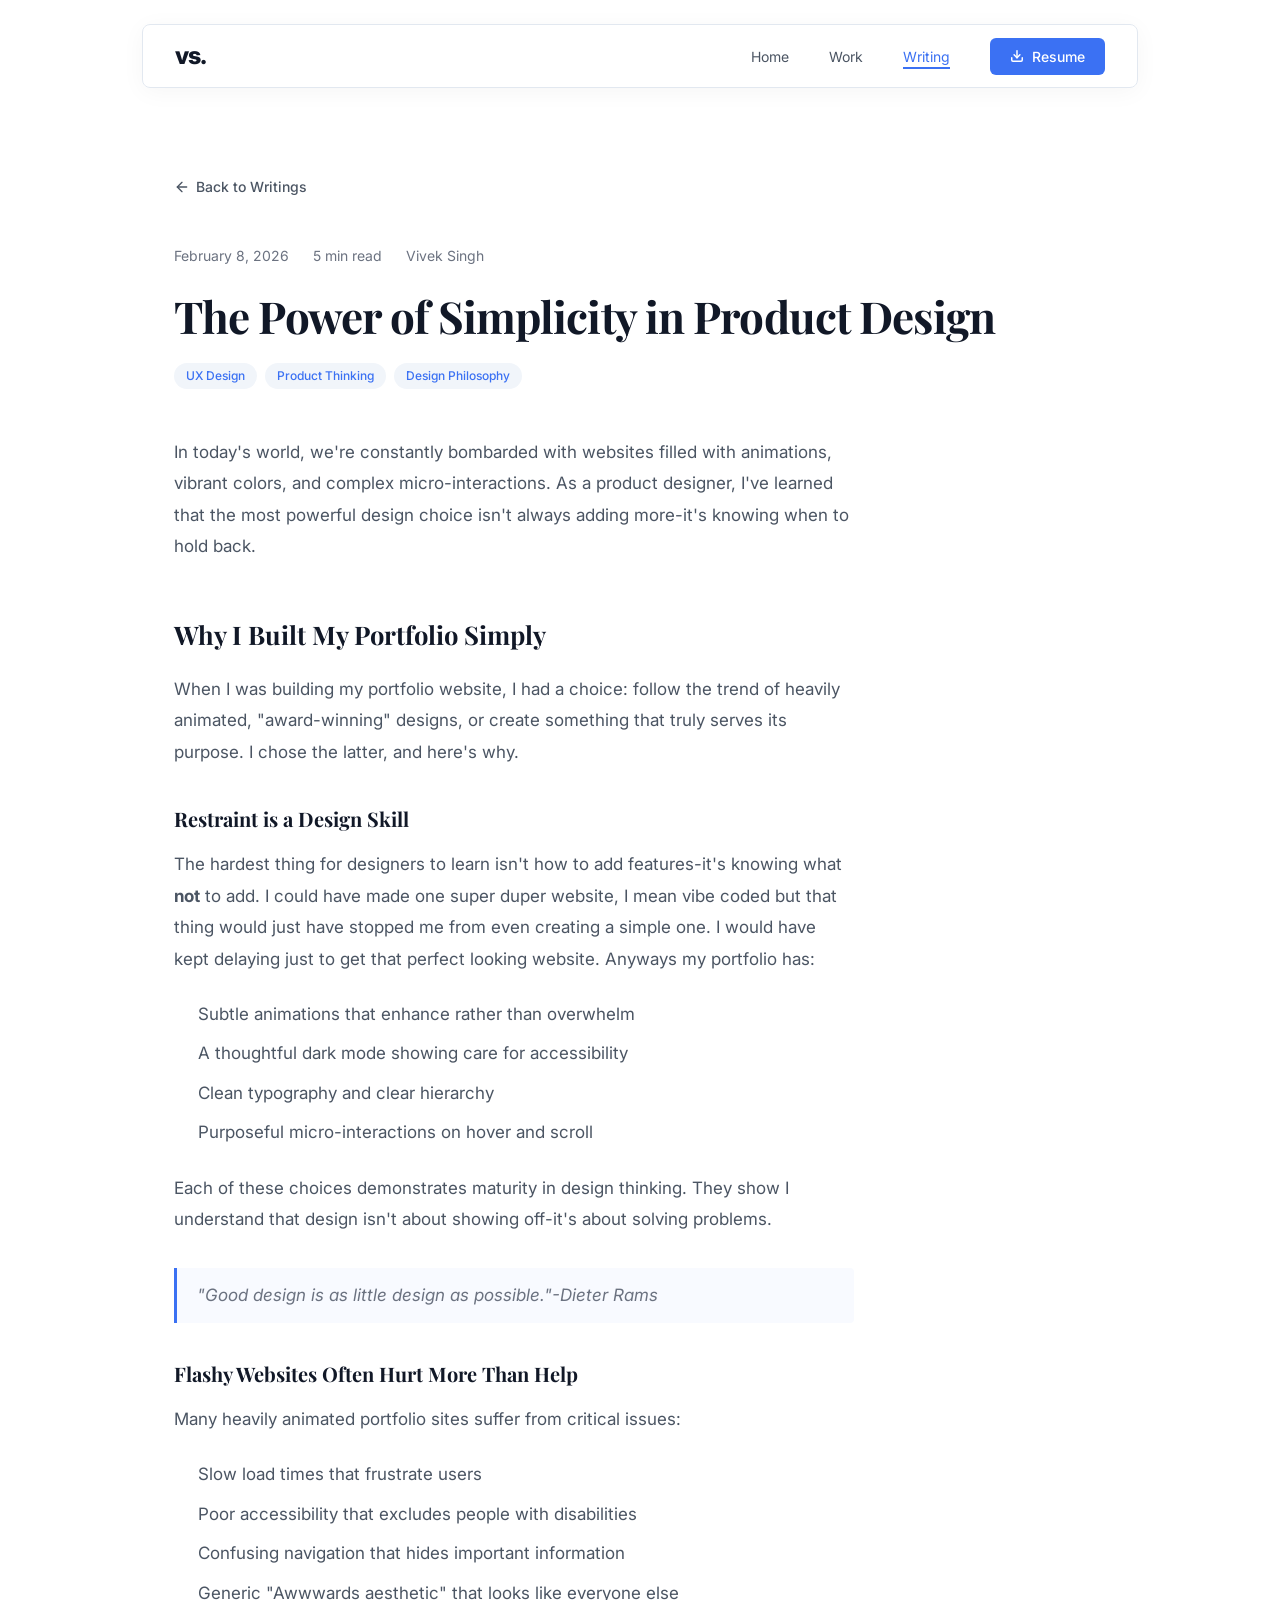
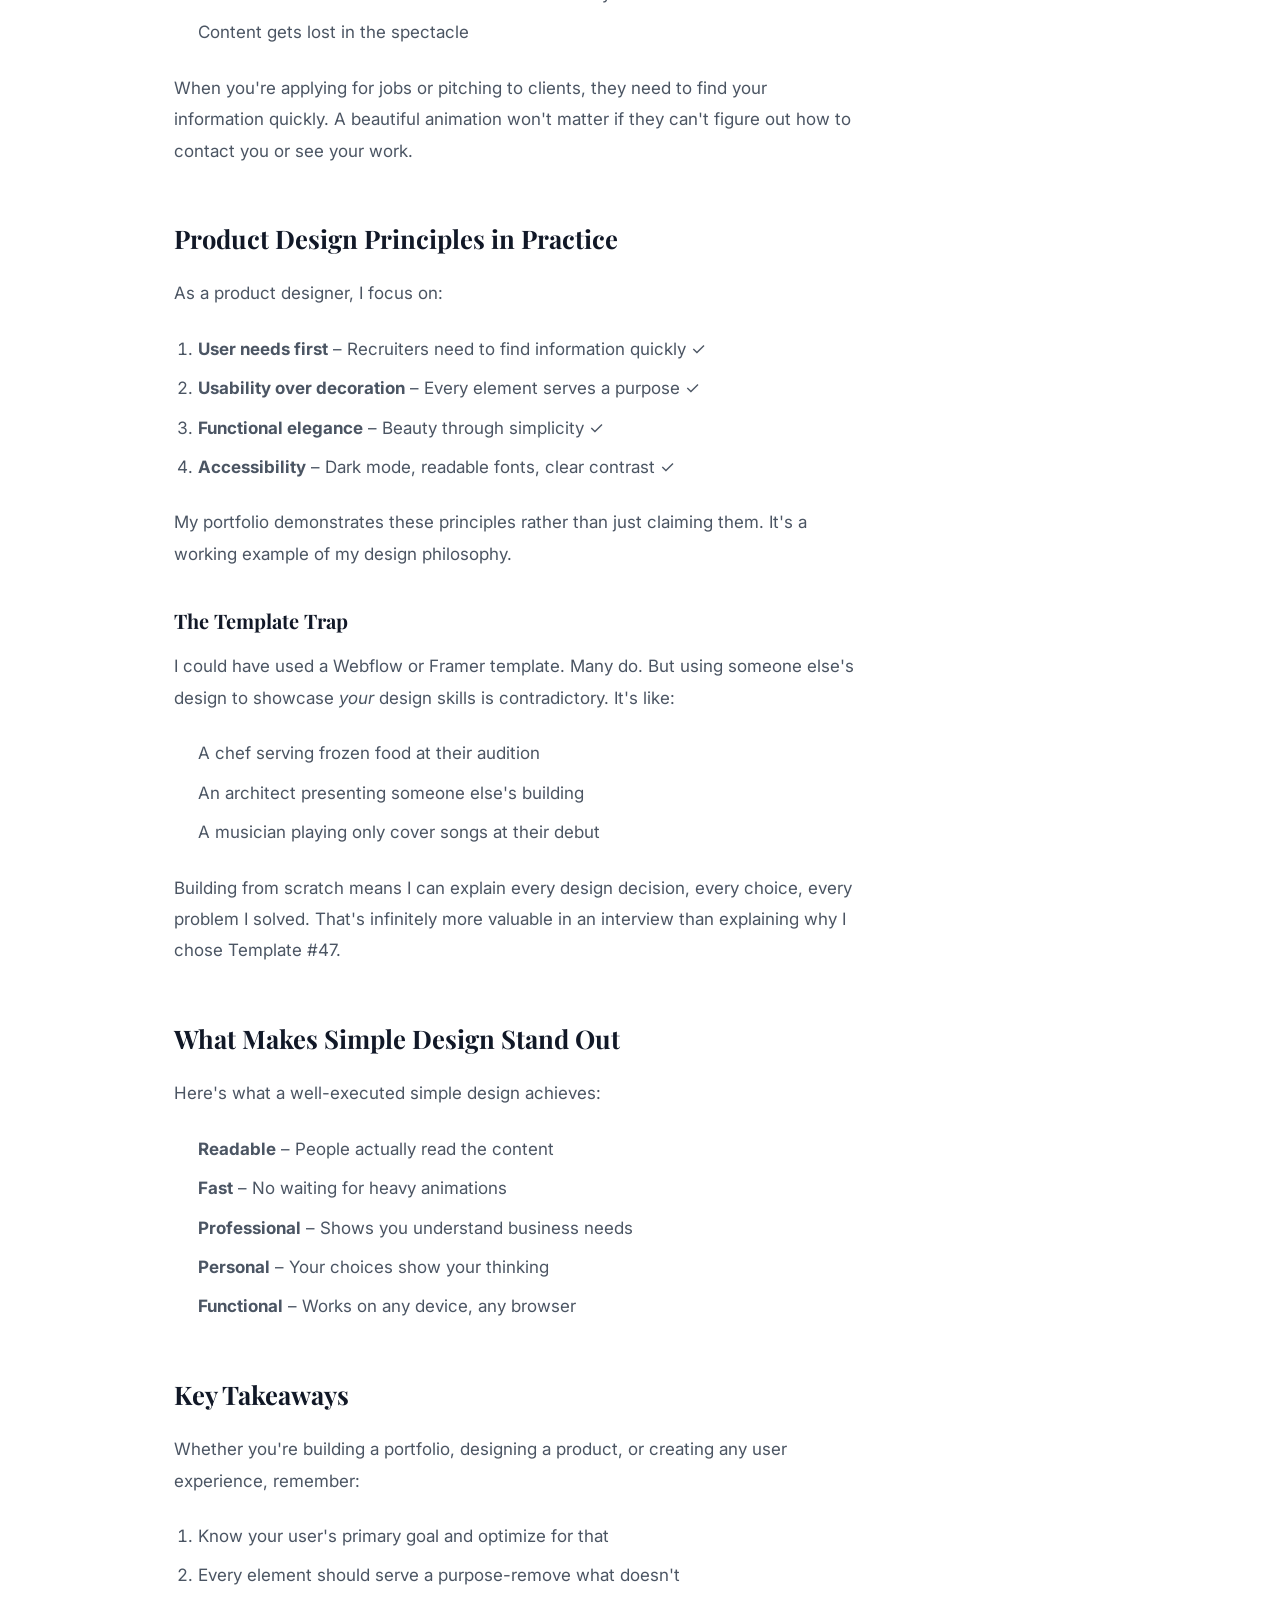
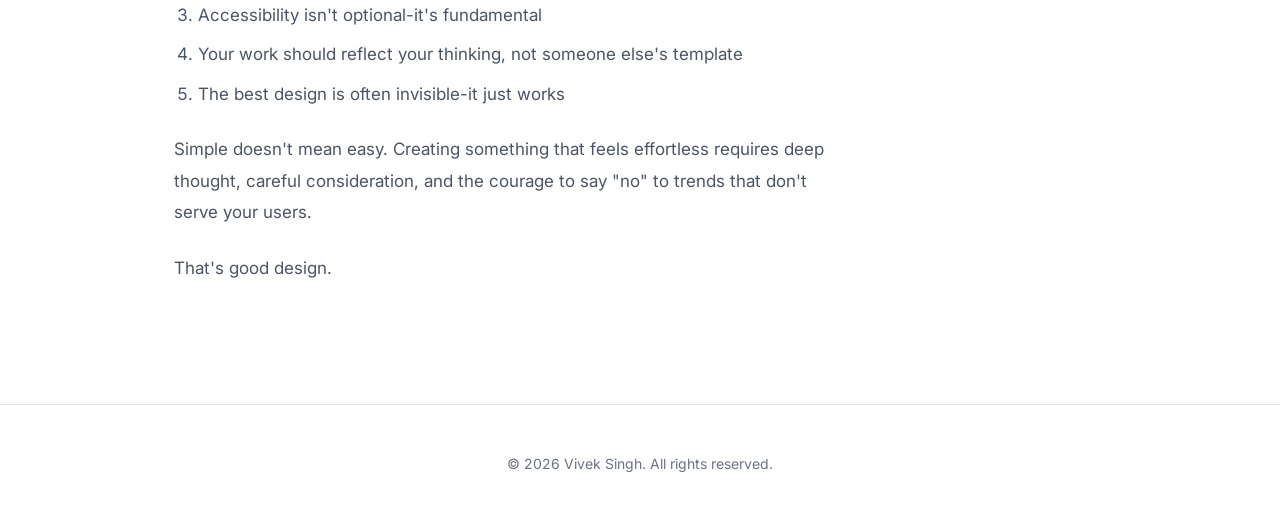
==== commit 7ca8f23a: "Add files via upload" ====
--- a/blog-1.html
+++ b/blog-1.html
@@ -4,7 +4,7 @@
 <head>
     <meta charset="UTF-8" />
     <meta name="viewport" content="width=device-width, initial-scale=1.0" />
-    <title>The Power of Simplicity in Product Design — Vivek Singh</title>
+    <title>The Power of Simplicity in Product Design-Vivek Singh</title>
     <meta name="description" content="Why restraint is one of the most powerful design skills you can develop." />
 
     <!-- Google Fonts -->
@@ -114,7 +114,7 @@
             <ul class="nav__links" role="list">
                 <li><a href="index.html" class="nav__link">Home</a></li>
                 <li><a href="work.html" class="nav__link">Work</a></li>
-                <li><a href="blog.html" class="nav__link active">Blog</a></li>
+                <li><a href="blog.html" class="nav__link active">Writing</a></li>
                 <li>
                     <a href="Vivek_Singh_Resume.pdf" download="Vivek_Singh_Resume.pdf" class="btn-primary nav__resume"
                         aria-label="Download resume PDF">
@@ -139,7 +139,7 @@
         <div class="nav__mobile-menu" id="nav-mobile-menu" role="menu">
             <a href="index.html" class="nav__mobile-link" role="menuitem">Home</a>
             <a href="work.html" class="nav__mobile-link" role="menuitem">Work</a>
-            <a href="blog.html" class="nav__mobile-link" role="menuitem">Blog</a>
+            <a href="blog.html" class="nav__mobile-link" role="menuitem">Writing</a>
             <div class="nav__mobile-resume">
                 <a href="Vivek_Singh_Resume.pdf" download="Vivek_Singh_Resume.pdf" class="btn-primary nav__mobile-link"
                     style="justify-content:center;" role="menuitem">
@@ -182,7 +182,7 @@
             <div class="post-body">
                 <p>In today's world, we're constantly bombarded with websites filled with animations, vibrant colors,
                     and complex micro-interactions. As a product designer, I've learned that the most powerful design
-                    choice isn't always adding more — it's knowing when to hold back.</p>
+                    choice isn't always adding more-it's knowing when to hold back.</p>
 
                 <h2>Why I Built My Portfolio Simply</h2>
 
@@ -192,7 +192,7 @@
 
                 <h3>Restraint is a Design Skill</h3>
 
-                <p>The hardest thing for designers to learn isn't how to add features — it's knowing what
+                <p>The hardest thing for designers to learn isn't how to add features-it's knowing what
                     <strong>not</strong> to add. I could have made one super duper website, I mean vibe coded but that
                     thing would just have stopped me from even creating a simple one. I would have kept delaying just to
                     get
@@ -207,10 +207,10 @@
                 </ul>
 
                 <p>Each of these choices demonstrates maturity in design thinking. They show I understand that design
-                    isn't about showing off — it's about solving problems.</p>
+                    isn't about showing off-it's about solving problems.</p>
 
                 <blockquote>
-                    "Good design is as little design as possible." — Dieter Rams
+                    "Good design is as little design as possible."-Dieter Rams
                 </blockquote>
 
                 <h3>Flashy Websites Often Hurt More Than Help</h3>
@@ -277,10 +277,10 @@
 
                 <ol>
                     <li>Know your user's primary goal and optimize for that</li>
-                    <li>Every element should serve a purpose — remove what doesn't</li>
-                    <li>Accessibility isn't optional — it's fundamental</li>
+                    <li>Every element should serve a purpose-remove what doesn't</li>
+                    <li>Accessibility isn't optional-it's fundamental</li>
                     <li>Your work should reflect your thinking, not someone else's template</li>
-                    <li>The best design is often invisible — it just works</li>
+                    <li>The best design is often invisible-it just works</li>
                 </ol>
 
                 <p>Simple doesn't mean easy. Creating something that feels effortless requires deep thought, careful
--- a/css/style.css
+++ b/css/style.css
@@ -36,6 +36,8 @@
 html {
   scroll-behavior: smooth;
   font-size: 16px;
+  /* Offset anchor scrolling so the fixed nav doesn't cover section titles */
+  scroll-padding-top: calc(var(--nav-height) + 3rem);
 }
 
 body {
@@ -268,6 +270,11 @@
   margin-bottom: 1rem;
 }
 
+/* Hidden on desktop, shown on mobile */
+.hero__social-label {
+  display: none;
+}
+
 .hero__social a {
   transition: color 0.2s;
 }
@@ -460,14 +467,108 @@
    RESPONSIVE
    -------------------------------------------------------------------------- */
 @media (max-width: 768px) {
+
+  /* --- Hero --- */
+  .hero {
+    padding-top: calc(var(--nav-height) + 3rem);
+    padding-bottom: 0;
+    text-align: center;
+  }
+
+  .hero__inner {
+    align-items: center;
+  }
+
+  .hero__badge {
+    margin-bottom: 2rem;
+  }
+
   .hero__name {
-    font-size: 4rem;
-  }
-
+    font-size: 3.5rem;
+    margin-bottom: 0.75rem;
+    line-height: 1.05;
+  }
+
+  /* "Vivek" stays large; "Singh" is smaller and lighter */
+  .hero__name-first {
+    font-size: 1em;
+    /* inherits 3.5rem */
+    font-weight: 700;
+  }
+
+  .hero__name-last {
+    font-size: 0.55em;
+    /* ~1.9rem */
+    font-weight: 400;
+  }
+
+  .hero__tagline {
+    font-size: 0.9rem;
+    margin-bottom: 2rem;
+  }
+
+  .hero__actions {
+    margin-bottom: 5rem;
+  }
+
+  /* Social row: label far-left, icons far-right, sits above the divider */
+  .hero__social {
+    width: 100%;
+    display: flex;
+    flex-direction: row;
+    align-items: center;
+    gap: 0;
+    margin-bottom: 0;
+  }
+
+  .hero__social-label {
+    display: block !important;
+    font-size: 0.75rem;
+    color: var(--color-text-muted);
+    white-space: nowrap;
+    margin-right: auto;
+  }
+
+  .hero__social-link {
+    margin-left: 0.5rem;
+  }
+
+  .hero__social-link svg {
+    width: 15px;
+    height: 15px;
+  }
+
+  /* Hide the label on desktop */
+  .hero__divider {
+    margin-top: 1rem;
+    margin-bottom: 2rem;
+  }
+
+  /* --- Work / Cards --- */
   .work__grid {
-    grid-template-columns: 1fr;
-  }
-
+    grid-template-columns: 1fr !important;
+    gap: 1rem;
+  }
+
+  .card {
+    height: 240px;
+  }
+
+  .card__title {
+    font-size: 1.1rem;
+  }
+
+  .card__content {
+    padding: 2.5rem 1rem 1rem 1rem;
+  }
+
+  /* --- Section title --- */
+  .section-title {
+    font-size: 1.5rem;
+    margin-bottom: 1rem;
+  }
+
+  /* --- About --- */
   .about__inner {
     grid-template-columns: 1fr;
     text-align: center;
@@ -482,7 +583,16 @@
     transform: translateX(50%) rotate(0deg);
   }
 
-
+  /* Nav: match container padding so it aligns with content width */
+  .nav {
+    left: 2rem;
+    right: 2rem;
+  }
+}
+
+/* Hide social label on desktop — shown on mobile via media query above */
+
+@media (max-width: 768px) {
   .nav__links {
     display: none;
   }
@@ -518,4 +628,105 @@
     padding: 1rem;
     text-align: center;
   }
+}
+
+/* ==========================================================================
+   MODAL & FORM
+   ========================================================================== */
+.modal-overlay {
+  position: fixed;
+  top: 0;
+  left: 0;
+  width: 100%;
+  height: 100%;
+  background: rgba(0, 0, 0, 0.4);
+  backdrop-filter: blur(4px);
+  display: flex;
+  align-items: center;
+  justify-content: center;
+  z-index: 1000;
+  opacity: 0;
+  pointer-events: none;
+  transition: opacity 0.3s ease;
+}
+
+.modal-overlay.is-active {
+  opacity: 1;
+  pointer-events: auto;
+}
+
+.modal {
+  background: var(--color-bg);
+  width: 90%;
+  max-width: 480px;
+  border-radius: 12px;
+  padding: 2rem;
+  box-shadow: 0 20px 25px -5px rgba(0, 0, 0, 0.1), 0 10px 10px -5px rgba(0, 0, 0, 0.04);
+  transform: translateY(20px);
+  transition: transform 0.3s ease;
+}
+
+.modal-overlay.is-active .modal {
+  transform: translateY(0);
+}
+
+.modal__header {
+  display: flex;
+  justify-content: space-between;
+  align-items: center;
+  margin-bottom: 2rem;
+}
+
+.modal__title {
+  font-family: var(--font-serif);
+  font-size: 1.75rem;
+  color: var(--color-text-primary);
+}
+
+.modal__close {
+  color: var(--color-text-secondary);
+  cursor: pointer;
+  transition: color 0.2s;
+  background: none;
+  border: none;
+  padding: 4px;
+}
+
+.modal__close:hover {
+  color: var(--color-text-primary);
+}
+
+.form__group {
+  margin-bottom: 1.5rem;
+}
+
+.form__label {
+  display: block;
+  font-weight: 500;
+  margin-bottom: 0.5rem;
+  color: var(--color-text-primary);
+}
+
+.form__input,
+.form__textarea {
+  width: 100%;
+  padding: 0.75rem 1rem;
+  border: 1px solid var(--color-border);
+  border-radius: 6px;
+  font-family: var(--font-sans);
+  font-size: 1rem;
+  color: var(--color-text-primary);
+  background: var(--color-bg);
+  transition: border-color 0.2s;
+}
+
+.form__input:focus,
+.form__textarea:focus {
+  outline: none;
+  border-color: var(--color-accent);
+}
+
+.form__textarea {
+  resize: vertical;
+  min-height: 120px;
 }
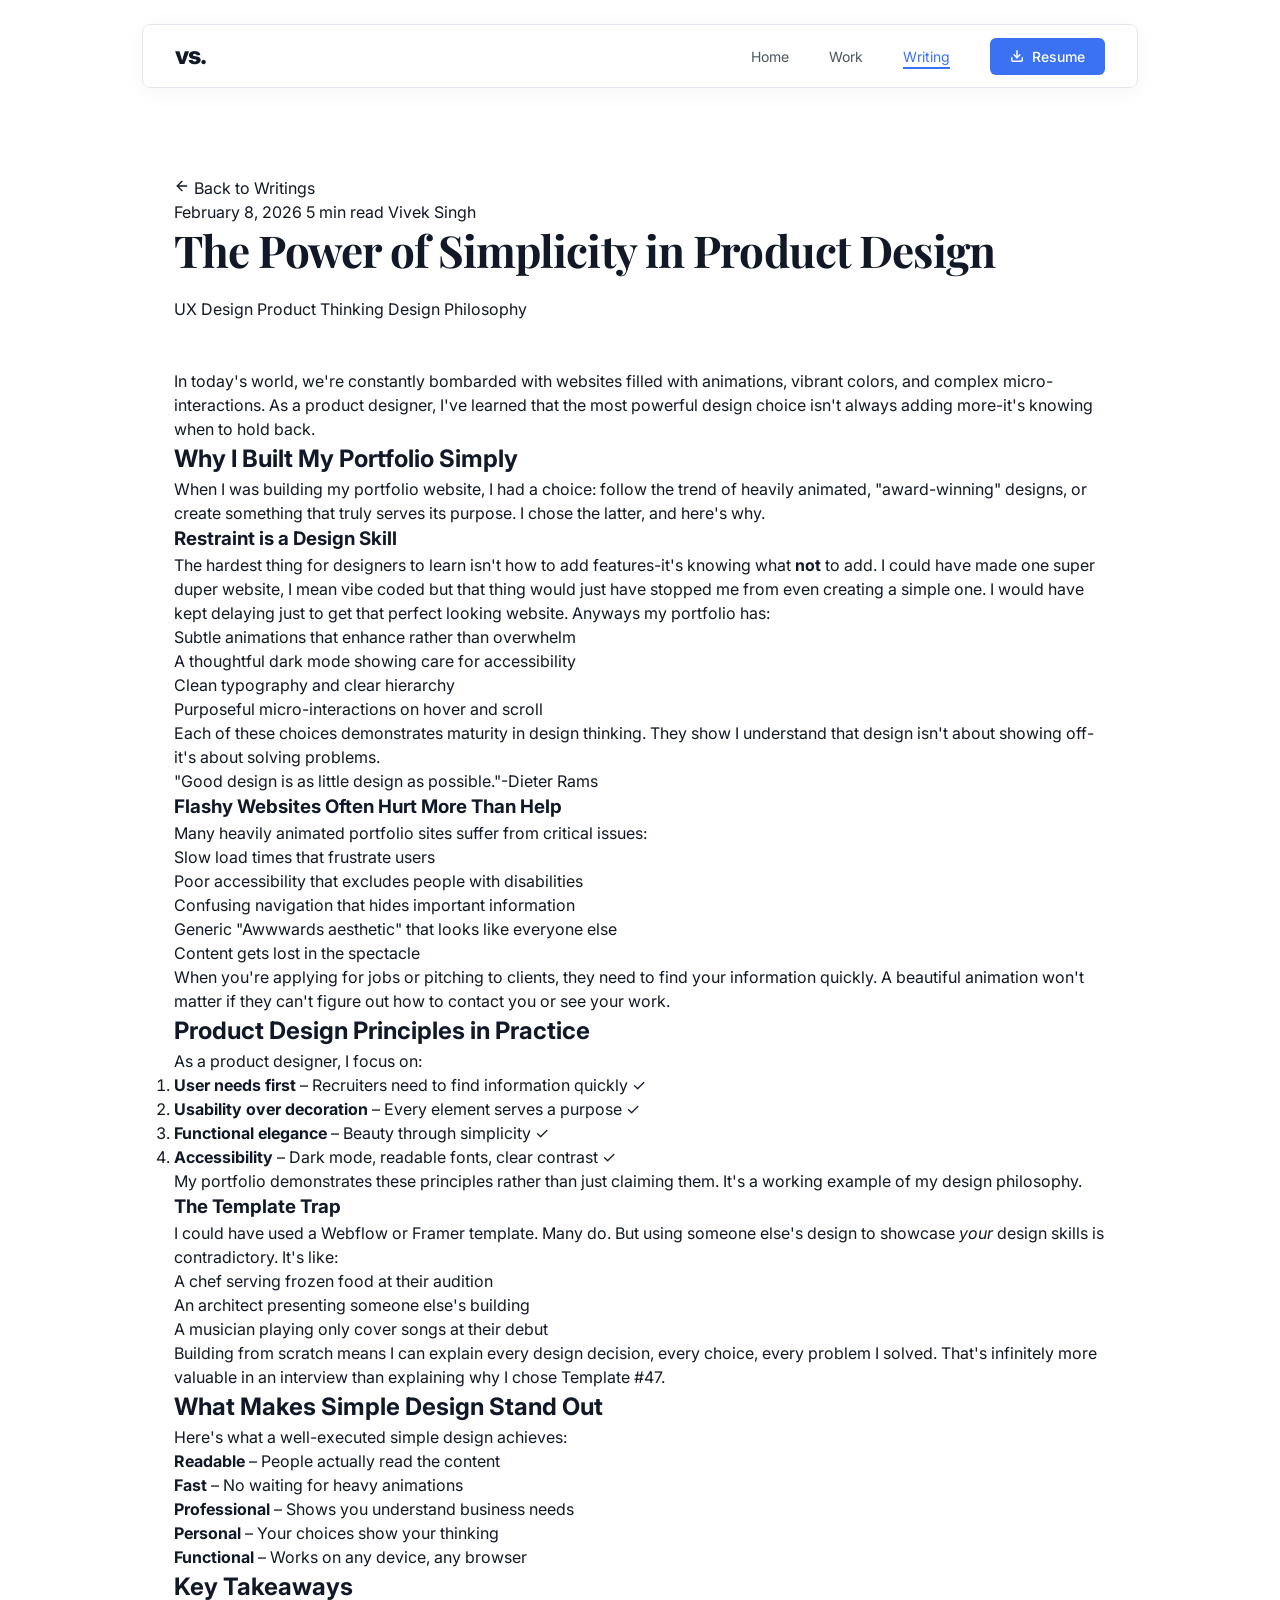
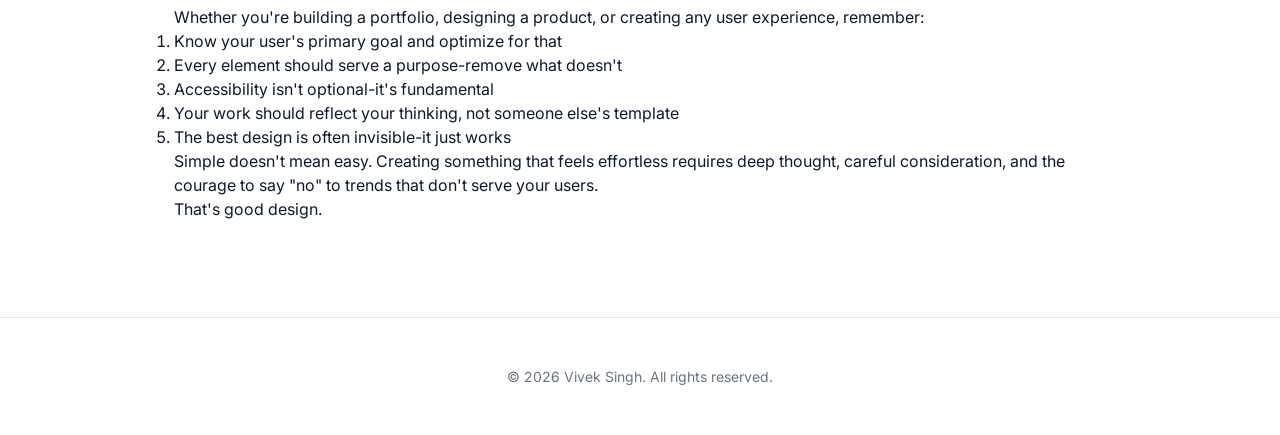
==== commit df11a900: "Add files via upload" ====
--- a/blog-1.html
+++ b/blog-1.html
@@ -15,94 +15,9 @@
         rel="stylesheet" />
 
     <link rel="stylesheet" href="css/style.css" />
-    <style>
-        .post-body {
-            max-width: 680px;
-            color: var(--color-text-secondary);
-            line-height: 1.85;
-            font-size: 1.0625rem;
-        }
-
-        .post-body p {
-            margin-bottom: 1.5rem;
-        }
-
-        .post-body h2 {
-            font-family: var(--font-serif);
-            font-size: 1.6rem;
-            color: var(--color-text-primary);
-            margin-top: 3rem;
-            margin-bottom: 1rem;
-        }
-
-        .post-body h3 {
-            font-family: var(--font-serif);
-            font-size: 1.25rem;
-            color: var(--color-text-primary);
-            margin-top: 2rem;
-            margin-bottom: 0.75rem;
-        }
-
-        .post-body ul,
-        .post-body ol {
-            margin-left: 1.5rem;
-            margin-bottom: 1.5rem;
-        }
-
-        .post-body li {
-            margin-bottom: 0.5rem;
-        }
-
-        .post-body blockquote {
-            border-left: 3px solid var(--color-accent);
-            padding: 0.75rem 1.25rem;
-            margin: 2rem 0;
-            color: var(--color-text-muted);
-            font-style: italic;
-            background: #f8faff;
-            border-radius: 0 4px 4px 0;
-        }
-
-        .post-tags {
-            display: flex;
-            gap: 0.5rem;
-            flex-wrap: wrap;
-            margin-top: 1rem;
-        }
-
-        .post-tag {
-            background: #f1f5fa;
-            color: var(--color-accent);
-            font-size: 0.75rem;
-            font-weight: 500;
-            padding: 0.25rem 0.75rem;
-            border-radius: 999px;
-        }
-
-        .post-meta {
-            display: flex;
-            gap: 1.5rem;
-            font-size: 0.875rem;
-            color: var(--color-text-muted);
-            margin-bottom: 1.5rem;
-            flex-wrap: wrap;
-        }
-
-        .back-link {
-            display: inline-flex;
-            align-items: center;
-            gap: 0.4rem;
-            font-size: 0.875rem;
-            font-weight: 500;
-            color: var(--color-text-secondary);
-            margin-bottom: 3rem;
-            transition: color 0.2s;
-        }
-
-        .back-link:hover {
-            color: var(--color-accent);
-        }
-    </style>
+
+    <!-- Vercel Analytics -->
+    <script defer src="/_vercel/insights/script.js"></script>
 </head>
 
 <body>
--- a/css/style.css
+++ b/css/style.css
@@ -255,6 +255,7 @@
   color: var(--color-text-muted);
   max-width: 600px;
   margin-bottom: 2.5rem;
+  white-space: nowrap;
 }
 
 .hero__actions {
@@ -287,8 +288,15 @@
   width: 100%;
   border: none;
   border-top: 1px solid var(--color-border);
-  margin-top: 2rem;
-  margin-bottom: 3rem;
+  margin-top: 1rem;
+  margin-bottom: 1rem;
+}
+
+.hero__status {
+  font-size: 0.875rem;
+  color: var(--color-text-muted);
+  margin-bottom: 0;
+  max-width: 480px;
 }
 
 /* --------------------------------------------------------------------------
@@ -505,6 +513,7 @@
   .hero__tagline {
     font-size: 0.9rem;
     margin-bottom: 2rem;
+    white-space: normal;
   }
 
   .hero__actions {
@@ -590,7 +599,573 @@
   }
 }
 
-/* Hide social label on desktop — shown on mobile via media query above */
+/* ================= CASE STUDY ================= */
+
+.case-hero {
+  padding-top: calc(var(--nav-height) + 6rem);
+}
+
+.case-hero__back {
+  display: inline-flex;
+  align-items: center;
+  gap: 0.5rem;
+  font-size: 0.875rem;
+  font-weight: 500;
+  color: var(--color-text-secondary);
+  margin-bottom: 2rem;
+  transition: color 0.2s;
+}
+
+.case-hero__back:hover {
+  color: var(--color-accent);
+}
+
+/* Image placeholders (replaced with real images later) */
+.img-placeholder {
+  width: 100%;
+  aspect-ratio: 16 / 9;
+  background-color: var(--color-bg-card);
+  border: 2px dashed var(--color-border);
+  border-radius: 16px;
+  display: flex;
+  align-items: center;
+  justify-content: center;
+  color: var(--color-text-muted);
+  font-size: 0.875rem;
+  font-weight: 500;
+}
+
+.img-placeholder--hero {
+  aspect-ratio: 16 / 7;
+}
+
+.img-placeholder--wide {
+  aspect-ratio: 21 / 9;
+  margin-bottom: 3rem;
+}
+
+.case-hero__inner {
+  display: flex;
+  flex-direction: column;
+}
+
+.case-hero__title {
+  font-family: 'Playfair Display', serif;
+  font-size: 2.5rem;
+  margin: 1rem 0;
+}
+
+.case-hero__summary {
+  max-width: 640px;
+  margin-bottom: 1.5rem;
+}
+
+.case-hero__meta {
+  display: flex;
+  flex-wrap: wrap;
+  gap: 1rem;
+  font-size: 0.9rem;
+  opacity: 0.7;
+  margin-bottom: 2rem;
+}
+
+.case-hero__image img,
+.case-section__image img,
+.case-full-image img,
+.case-grid__item img {
+  width: 100%;
+  border-radius: 16px;
+  display: block;
+}
+
+.case-section__grid {
+  display: flex;
+  flex-direction: column;
+  gap: 3rem;
+}
+
+.case-section__grid--reverse {
+  flex-direction: column;
+}
+
+.case-grid {
+  display: grid;
+  gap: 2rem;
+  grid-template-columns: 1fr;
+}
+
+.case-impact__metric {
+  font-size: 2.5rem;
+  font-weight: 700;
+  margin-bottom: 1rem;
+}
+
+@media (min-width: 768px) {
+
+  .case-hero__title {
+    font-size: 3.5rem;
+  }
+
+  .case-section__grid {
+    flex-direction: row;
+    align-items: center;
+  }
+
+  .case-section__grid--reverse {
+    flex-direction: row-reverse;
+    align-items: center;
+  }
+
+  .case-section__content,
+  .case-section__image {
+    flex: 1;
+  }
+
+  .case-grid {
+    grid-template-columns: repeat(3, 1fr);
+  }
+
+}
+
+/* --- Shared helpers --- */
+.cs-section-label {
+  font-size: 0.75rem;
+  font-weight: 600;
+  letter-spacing: 0.1em;
+  text-transform: uppercase;
+  color: var(--color-accent);
+  margin-bottom: 0.5rem;
+}
+
+.cs-body {
+  font-size: 1rem;
+  line-height: 1.7;
+  color: var(--color-text-secondary);
+  margin-bottom: 1rem;
+}
+
+.cs-subheading {
+  font-family: var(--font-serif);
+  font-size: 1.5rem;
+  font-weight: 600;
+}
+
+/* Alternate section background */
+.cs-alt-bg {
+  background-color: var(--color-bg-card);
+}
+
+/* --- Overview stats strip --- */
+.cs-overview {
+  display: grid;
+  grid-template-columns: repeat(2, 1fr);
+  gap: 1.5rem;
+  margin-top: 3rem;
+  padding: 2rem;
+  background-color: var(--color-bg-card);
+  border: 1px solid var(--color-border);
+  border-radius: 12px;
+}
+
+.cs-overview__item {
+  display: flex;
+  flex-direction: column;
+  gap: 0.25rem;
+}
+
+.cs-overview__label {
+  font-size: 0.75rem;
+  font-weight: 600;
+  text-transform: uppercase;
+  letter-spacing: 0.08em;
+  color: var(--color-text-muted);
+}
+
+.cs-overview__value {
+  font-size: 1rem;
+  font-weight: 600;
+  color: var(--color-text-primary);
+}
+
+/* --- Two column intro/problem --- */
+.cs-two-col {
+  display: grid;
+  grid-template-columns: 1fr;
+  gap: 3rem;
+}
+
+@media (min-width: 768px) {
+  .cs-two-col {
+    grid-template-columns: 1fr 1fr;
+  }
+
+  .cs-overview {
+    grid-template-columns: repeat(4, 1fr);
+  }
+}
+
+/* --- Personas --- */
+.cs-persona-grid {
+  display: grid;
+  grid-template-columns: 1fr;
+  gap: 2rem;
+  margin-bottom: 1rem;
+}
+
+@media (min-width: 768px) {
+  .cs-persona-grid {
+    grid-template-columns: 1fr 1fr;
+  }
+}
+
+.cs-persona {
+  display: flex;
+  flex-direction: column;
+  gap: 0.5rem;
+}
+
+.cs-persona__name {
+  font-size: 1.1rem;
+  font-weight: 600;
+  margin-top: 1rem;
+  color: var(--color-text-primary);
+}
+
+.cs-persona__role {
+  font-size: 0.875rem;
+  color: var(--color-text-muted);
+  margin-bottom: 0.25rem;
+}
+
+/* --- Design decisions --- */
+.cs-decision {
+  margin-bottom: 4rem;
+  padding-bottom: 4rem;
+  border-bottom: 1px solid var(--color-border);
+}
+
+.cs-decision:last-child {
+  border-bottom: none;
+  margin-bottom: 0;
+  padding-bottom: 0;
+}
+
+.cs-decision__header {
+  display: flex;
+  align-items: baseline;
+  gap: 1rem;
+  margin-bottom: 2rem;
+}
+
+.cs-decision__number {
+  font-family: var(--font-serif);
+  font-size: 2.5rem;
+  font-weight: 700;
+  color: var(--color-accent);
+  opacity: 0.25;
+  line-height: 1;
+}
+
+.cs-decision__title {
+  font-family: var(--font-serif);
+  font-size: 1.5rem;
+  font-weight: 600;
+  color: var(--color-text-primary);
+}
+
+.cs-decision__body {
+  display: grid;
+  grid-template-columns: 1fr;
+  gap: 2rem;
+  align-items: center;
+}
+
+@media (min-width: 768px) {
+  .cs-decision__body {
+    grid-template-columns: 1fr 1fr;
+  }
+
+  .cs-decision__body--reverse {
+    direction: rtl;
+  }
+
+  .cs-decision__body--reverse>* {
+    direction: ltr;
+  }
+}
+
+/* --- User flow screens grid --- */
+.cs-screens-grid {
+  display: grid;
+  grid-template-columns: repeat(2, 1fr);
+  gap: 1.5rem;
+}
+
+@media (min-width: 768px) {
+  .cs-screens-grid {
+    grid-template-columns: repeat(4, 1fr);
+  }
+}
+
+/* --- Conclusion cards --- */
+.cs-conclusion-grid {
+  display: grid;
+  grid-template-columns: 1fr;
+  gap: 1.5rem;
+}
+
+@media (min-width: 768px) {
+  .cs-conclusion-grid {
+    grid-template-columns: repeat(3, 1fr);
+  }
+}
+
+.cs-conclusion-card {
+  background-color: var(--color-bg-card);
+  border: 1px solid var(--color-border);
+  border-radius: 12px;
+  padding: 2rem;
+}
+
+.cs-conclusion-card__icon {
+  color: var(--color-accent);
+  margin-bottom: 1rem;
+}
+
+.cs-conclusion-card__title {
+  font-weight: 600;
+  font-size: 1rem;
+  margin-bottom: 1rem;
+  color: var(--color-text-primary);
+}
+
+.cs-conclusion-card__list {
+  list-style: disc;
+  padding-left: 1.25rem;
+  display: flex;
+  flex-direction: column;
+  gap: 0.5rem;
+  font-size: 0.9rem;
+  color: var(--color-text-secondary);
+  line-height: 1.6;
+}
+
+/* --- Closing section --- */
+.cs-closing {
+  background-color: var(--color-accent);
+  color: #ffffff;
+}
+
+.cs-closing__inner {
+  max-width: 640px;
+}
+
+.cs-closing__label {
+  color: #ffffff;
+}
+
+.cs-closing__title {
+  font-family: var(--font-serif);
+  font-size: 2.5rem;
+  font-weight: 600;
+  margin-bottom: 1.5rem;
+  color: #ffffff;
+}
+
+.cs-closing__body {
+  color: rgba(255, 255, 255, 0.85);
+  margin-bottom: 2rem;
+}
+
+.cs-closing__cta {
+  color: #ffffff;
+  border-color: rgba(255, 255, 255, 0.4);
+}
+
+.cs-closing__cta:hover {
+  border-color: #ffffff;
+}
+
+/* --- Extra placeholder variants --- */
+.img-placeholder--square {
+  aspect-ratio: 1 / 1;
+}
+
+.img-placeholder--screen {
+  aspect-ratio: 9 / 16;
+}
+
+/* ==========================================================================
+   LIGHTBOX
+   ========================================================================== */
+.lightbox-overlay {
+  position: fixed;
+  inset: 0;
+  z-index: 9999;
+  background: rgba(0, 0, 0, 0.88);
+  display: flex;
+  align-items: center;
+  justify-content: center;
+  padding: 1.5rem;
+  opacity: 0;
+  visibility: hidden;
+  transition: opacity 0.25s ease, visibility 0.25s ease;
+  cursor: zoom-out;
+}
+
+.lightbox-overlay.is-open {
+  opacity: 1;
+  visibility: visible;
+}
+
+.lightbox-overlay img {
+  max-width: 100%;
+  max-height: 90vh;
+  border-radius: 12px;
+  box-shadow: 0 32px 80px rgba(0, 0, 0, 0.6);
+  transform: scale(0.92);
+  transition: transform 0.25s ease;
+  cursor: default;
+  object-fit: contain;
+}
+
+.lightbox-overlay.is-open img {
+  transform: scale(1);
+}
+
+/* Clickable case-study images */
+.page-case-study img:not(.nav__logo) {
+  cursor: zoom-in;
+}
+
+/* ==========================================================================
+   CASE STUDY — MOBILE SPACING  (max-width: 767px)
+   ========================================================================== */
+@media (max-width: 767px) {
+
+  /* Hero */
+  .case-hero {
+    padding-top: calc(var(--nav-height) + 3rem);
+  }
+
+  .case-hero__title {
+    font-size: 2rem;
+    margin: 0.75rem 0;
+  }
+
+  .case-hero__summary {
+    font-size: 0.95rem;
+    margin-bottom: 1.25rem;
+  }
+
+  .case-hero__meta {
+    gap: 0.5rem;
+    font-size: 0.8rem;
+    margin-bottom: 1.5rem;
+  }
+
+  .case-hero__back {
+    margin-bottom: 1.25rem;
+  }
+
+  /* Section padding — tighter on mobile */
+  .page-case-study .section {
+    padding-block: 3rem;
+  }
+
+  /* Section title */
+  .page-case-study .section-title {
+    font-size: 1.5rem;
+    margin-bottom: 1.25rem;
+  }
+
+  /* Body text */
+  .cs-body {
+    font-size: 0.95rem;
+  }
+
+  /* Overview strip — 2 columns on mobile */
+  .cs-overview {
+    grid-template-columns: repeat(2, 1fr);
+    gap: 1rem;
+    padding: 1.25rem;
+    margin-top: 2rem;
+  }
+
+  .cs-overview__value {
+    font-size: 0.9rem;
+  }
+
+  /* Two-col intro → tighter gap */
+  .cs-two-col {
+    gap: 2rem;
+  }
+
+  /* Persona grid — tighter */
+  .cs-persona-grid {
+    gap: 1.5rem;
+    margin-bottom: 0;
+  }
+
+  .cs-persona__name {
+    font-size: 1rem;
+    margin-top: 0.75rem;
+  }
+
+  /* Design decisions — tighter */
+  .cs-decision {
+    margin-bottom: 2.5rem;
+    padding-bottom: 2.5rem;
+  }
+
+  .cs-decision__header {
+    gap: 0.75rem;
+    margin-bottom: 1.25rem;
+  }
+
+  .cs-decision__number {
+    font-size: 1.75rem;
+  }
+
+  .cs-decision__title {
+    font-size: 1.15rem;
+  }
+
+  .cs-decision__body {
+    gap: 1.25rem;
+  }
+
+  /* Conclusion cards — tighter padding */
+  .cs-conclusion-grid {
+    gap: 1rem;
+  }
+
+  .cs-conclusion-card {
+    padding: 1.25rem;
+  }
+
+  /* Screens grid */
+  .cs-screens-grid {
+    gap: 1rem;
+  }
+
+  /* Closing section */
+  .cs-closing__title {
+    font-size: 1.75rem;
+  }
+
+  /* Wide placeholder — 16/9 on mobile instead of ultra-wide */
+  .img-placeholder--wide {
+    aspect-ratio: 16 / 9;
+    margin-bottom: 1.5rem;
+  }
+
+  /* Hero placeholder — full 16/9 on mobile */
+  .img-placeholder--hero {
+    aspect-ratio: 16 / 9;
+  }
+
+}
 
 @media (max-width: 768px) {
   .nav__links {
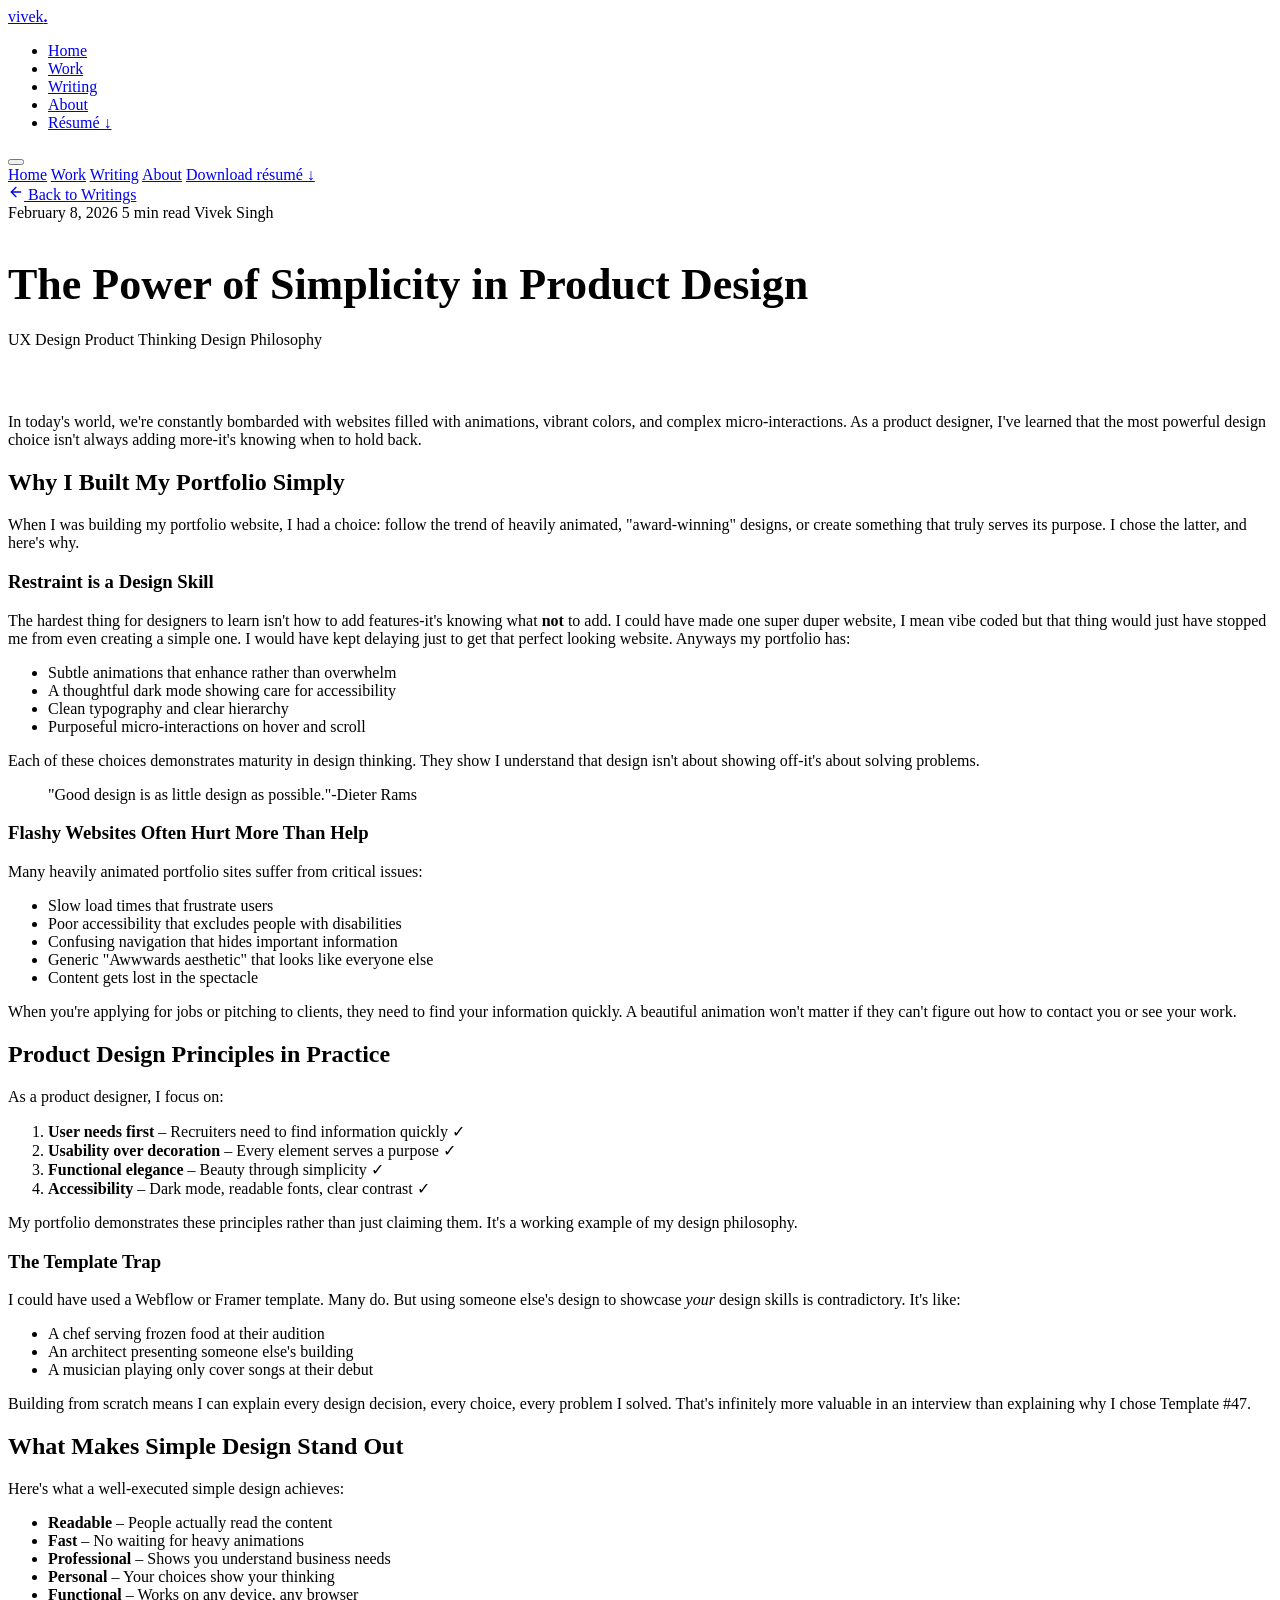
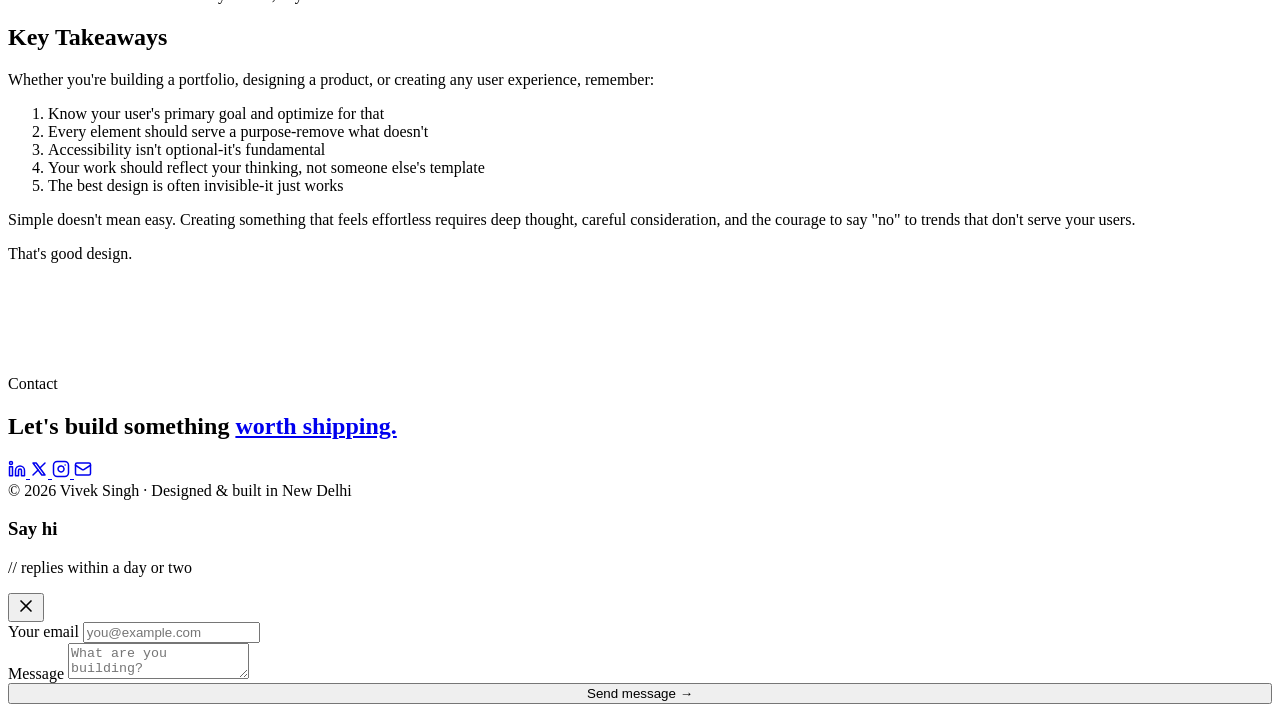
==== commit 7ed9e133: "Add files via upload" ====
--- a/blog-1.html
+++ b/blog-1.html
@@ -4,17 +4,22 @@
 <head>
     <meta charset="UTF-8" />
     <meta name="viewport" content="width=device-width, initial-scale=1.0" />
-    <title>The Power of Simplicity in Product Design-Vivek Singh</title>
+    <script>document.documentElement.classList.add('js');</script>
+
+    <title>The Power of Simplicity in Product Design - Vivek Singh</title>
     <meta name="description" content="Why restraint is one of the most powerful design skills you can develop." />
 
-    <!-- Google Fonts -->
+    <!-- Fonts: Bricolage Grotesque (display) · Space Mono (labels) · Inter (body) -->
     <link rel="preconnect" href="https://fonts.googleapis.com" />
     <link rel="preconnect" href="https://fonts.gstatic.com" crossorigin />
     <link
-        href="https://fonts.googleapis.com/css2?family=Inter:wght@400;500;600;700&family=Playfair+Display:wght@600;700&display=swap"
+        href="https://fonts.googleapis.com/css2?family=Bricolage+Grotesque:opsz,wght@12..96,600;12..96,700;12..96,800&family=Inter:wght@400;500;600&family=Space+Mono:wght@400;700&display=swap"
         rel="stylesheet" />
 
-    <link rel="stylesheet" href="css/style.css" />
+    <link rel="stylesheet" href="css/redesign.css" />
+
+    <link rel="icon"
+        href="data:image/svg+xml,<svg xmlns='http://www.w3.org/2000/svg' viewBox='0 0 32 32'><rect width='32' height='32' rx='6' fill='%23ff3d23'/><text x='50%25' y='56%25' dominant-baseline='middle' text-anchor='middle' font-family='Arial' font-weight='800' font-size='19' fill='white'>V</text></svg>" />
 
     <!-- Vercel Analytics -->
     <script defer src="/_vercel/insights/script.js"></script>
@@ -23,44 +28,32 @@
 <body>
 
     <!-- NAVIGATION -->
-    <nav class="nav" id="main-nav" role="navigation" aria-label="Main navigation">
-        <div class="container nav__inner">
-            <a href="index.html" class="nav__logo" aria-label="Go to homepage">vs.</a>
-            <ul class="nav__links" role="list">
+    <nav class="nav" id="main-nav" aria-label="Main navigation">
+        <div class="nav__inner">
+            <a href="index.html" class="nav__logo" aria-label="Vivek Singh - home">vivek<b>.</b></a>
+
+            <ul class="nav__links">
                 <li><a href="index.html" class="nav__link">Home</a></li>
-                <li><a href="work.html" class="nav__link">Work</a></li>
-                <li><a href="blog.html" class="nav__link active">Writing</a></li>
+                <li><a href="index.html#work" class="nav__link">Work</a></li>
+                <li><a href="index.html#writing" class="nav__link active">Writing</a></li>
+                <li><a href="index.html#about" class="nav__link">About</a></li>
                 <li>
-                    <a href="Vivek_Singh_Resume.pdf" download="Vivek_Singh_Resume.pdf" class="btn-primary nav__resume"
-                        aria-label="Download resume PDF">
-                        <svg xmlns="http://www.w3.org/2000/svg" width="14" height="14" viewBox="0 0 24 24" fill="none"
-                            stroke="currentColor" stroke-width="2.5" stroke-linecap="round" stroke-linejoin="round"
-                            aria-hidden="true">
-                            <path d="M21 15v4a2 2 0 0 1-2 2H5a2 2 0 0 1-2-2v-4" />
-                            <polyline points="7 10 12 15 17 10" />
-                            <line x1="12" y1="15" x2="12" y2="3" />
-                        </svg>
-                        Resume
-                    </a>
+                    <a href="Vivek_Singh_Resume.pdf" download class="btn btn--solid nav__resume">Résumé ↓</a>
                 </li>
             </ul>
-            <button class="nav__hamburger" id="nav-hamburger" aria-label="Toggle navigation menu" aria-expanded="false"
-                aria-controls="nav-mobile-menu">
-                <span class="nav__hamburger-bar"></span>
-                <span class="nav__hamburger-bar"></span>
-                <span class="nav__hamburger-bar"></span>
+
+            <button class="nav__hamburger" id="nav-hamburger" aria-label="Toggle menu" aria-expanded="false"
+                aria-controls="nav-mobile">
+                <span></span><span></span><span></span>
             </button>
         </div>
-        <div class="nav__mobile-menu" id="nav-mobile-menu" role="menu">
-            <a href="index.html" class="nav__mobile-link" role="menuitem">Home</a>
-            <a href="work.html" class="nav__mobile-link" role="menuitem">Work</a>
-            <a href="blog.html" class="nav__mobile-link" role="menuitem">Writing</a>
-            <div class="nav__mobile-resume">
-                <a href="Vivek_Singh_Resume.pdf" download="Vivek_Singh_Resume.pdf" class="btn-primary nav__mobile-link"
-                    style="justify-content:center;" role="menuitem">
-                    Download Resume
-                </a>
-            </div>
+
+        <div class="nav__mobile" id="nav-mobile">
+            <a href="index.html">Home</a>
+            <a href="index.html#work">Work</a>
+            <a href="index.html#writing">Writing</a>
+            <a href="index.html#about">About</a>
+            <a href="Vivek_Singh_Resume.pdf" download class="btn btn--solid">Download résumé ↓</a>
         </div>
     </nav>
 
@@ -206,14 +199,87 @@
         </div>
     </section>
 
-    <!-- FOOTER -->
-    <footer class="footer">
-        <div class="container" style="text-align: center;">
-            &copy; 2026 Vivek Singh. All rights reserved.
+    <!-- ====================================================================
+         FOOTER / CONTACT
+    ===================================================================== -->
+    <footer class="section footer" id="contact">
+        <div class="wrap">
+            <span class="eyebrow">Contact</span>
+            <h2 class="display footer__cta">
+                Let's build something <a href="#" id="open-contact-modal-2">worth shipping.</a>
+            </h2>
+
+            <div class="footer__row">
+                <div class="footer__socials">
+                    <a href="https://www.linkedin.com/in/uixvivek" target="_blank" rel="noopener" aria-label="LinkedIn">
+                        <svg width="18" height="18" viewBox="0 0 24 24" fill="none" stroke="currentColor"
+                            stroke-width="2" stroke-linecap="round" stroke-linejoin="round">
+                            <path d="M16 8a6 6 0 0 1 6 6v7h-4v-7a2 2 0 0 0-2-2 2 2 0 0 0-2 2v7h-4v-7a6 6 0 0 1 6-6z" />
+                            <rect x="2" y="9" width="4" height="12" />
+                            <circle cx="4" cy="4" r="2" />
+                        </svg>
+                    </a>
+                    <a href="https://x.com/uix_vivek" target="_blank" rel="noopener" aria-label="X (Twitter)">
+                        <svg width="18" height="18" viewBox="0 0 24 24" fill="none" stroke="currentColor"
+                            stroke-width="2" stroke-linecap="round" stroke-linejoin="round">
+                            <path d="M4 4l11.733 16h4.267l-11.733 -16z" />
+                            <path d="M4 20l6.768 -6.768m2.46 -2.46l6.772 -6.772" />
+                        </svg>
+                    </a>
+                    <a href="https://www.instagram.com/uixvivek/" target="_blank" rel="noopener" aria-label="Instagram">
+                        <svg width="18" height="18" viewBox="0 0 24 24" fill="none" stroke="currentColor"
+                            stroke-width="2" stroke-linecap="round" stroke-linejoin="round">
+                            <rect x="2" y="2" width="20" height="20" rx="5" ry="5" />
+                            <path d="M16 11.37A4 4 0 1 1 12.63 8 4 4 0 0 1 16 11.37z" />
+                            <line x1="17.5" y1="6.5" x2="17.51" y2="6.5" />
+                        </svg>
+                    </a>
+                    <a href="mailto:hello@uixvivek.in" aria-label="Email">
+                        <svg width="18" height="18" viewBox="0 0 24 24" fill="none" stroke="currentColor"
+                            stroke-width="2" stroke-linecap="round" stroke-linejoin="round">
+                            <rect width="20" height="16" x="2" y="4" rx="2" />
+                            <path d="m22 7-8.97 5.7a1.94 1.94 0 0 1-2.06 0L2 7" />
+                        </svg>
+                    </a>
+                </div>
+                <span class="footer__meta">© 2026 Vivek Singh · Designed &amp; built in New Delhi</span>
+            </div>
         </div>
     </footer>
 
-    <script src="js/main.js"></script>
+    <!-- ====================================================================
+         CONTACT MODAL
+    ===================================================================== -->
+    <div class="modal-overlay" id="contact-modal" aria-hidden="true">
+        <div class="modal" role="dialog" aria-labelledby="modal-title" aria-modal="true">
+            <div class="modal__head">
+                <div>
+                    <h3 id="modal-title" class="modal__title">Say hi</h3>
+                    <p class="modal__sub">// replies within a day or two</p>
+                </div>
+                <button class="modal__close" id="close-contact-modal" aria-label="Close">
+                    <svg width="20" height="20" viewBox="0 0 24 24" fill="none" stroke="currentColor" stroke-width="2"
+                        stroke-linecap="round" stroke-linejoin="round">
+                        <line x1="18" y1="6" x2="6" y2="18" />
+                        <line x1="6" y1="6" x2="18" y2="18" />
+                    </svg>
+                </button>
+            </div>
+            <form action="https://formspree.io/f/xeelogpj" method="POST">
+                <div class="field">
+                    <label for="c-email">Your email</label>
+                    <input type="email" id="c-email" name="email" placeholder="you@example.com" required />
+                </div>
+                <div class="field">
+                    <label for="c-message">Message</label>
+                    <textarea id="c-message" name="message" placeholder="What are you building?" required></textarea>
+                </div>
+                <button type="submit" class="btn btn--solid" style="width:100%;">Send message →</button>
+            </form>
+        </div>
+    </div>
+
+    <script src="js/redesign.js"></script>
 </body>
 
 </html>
